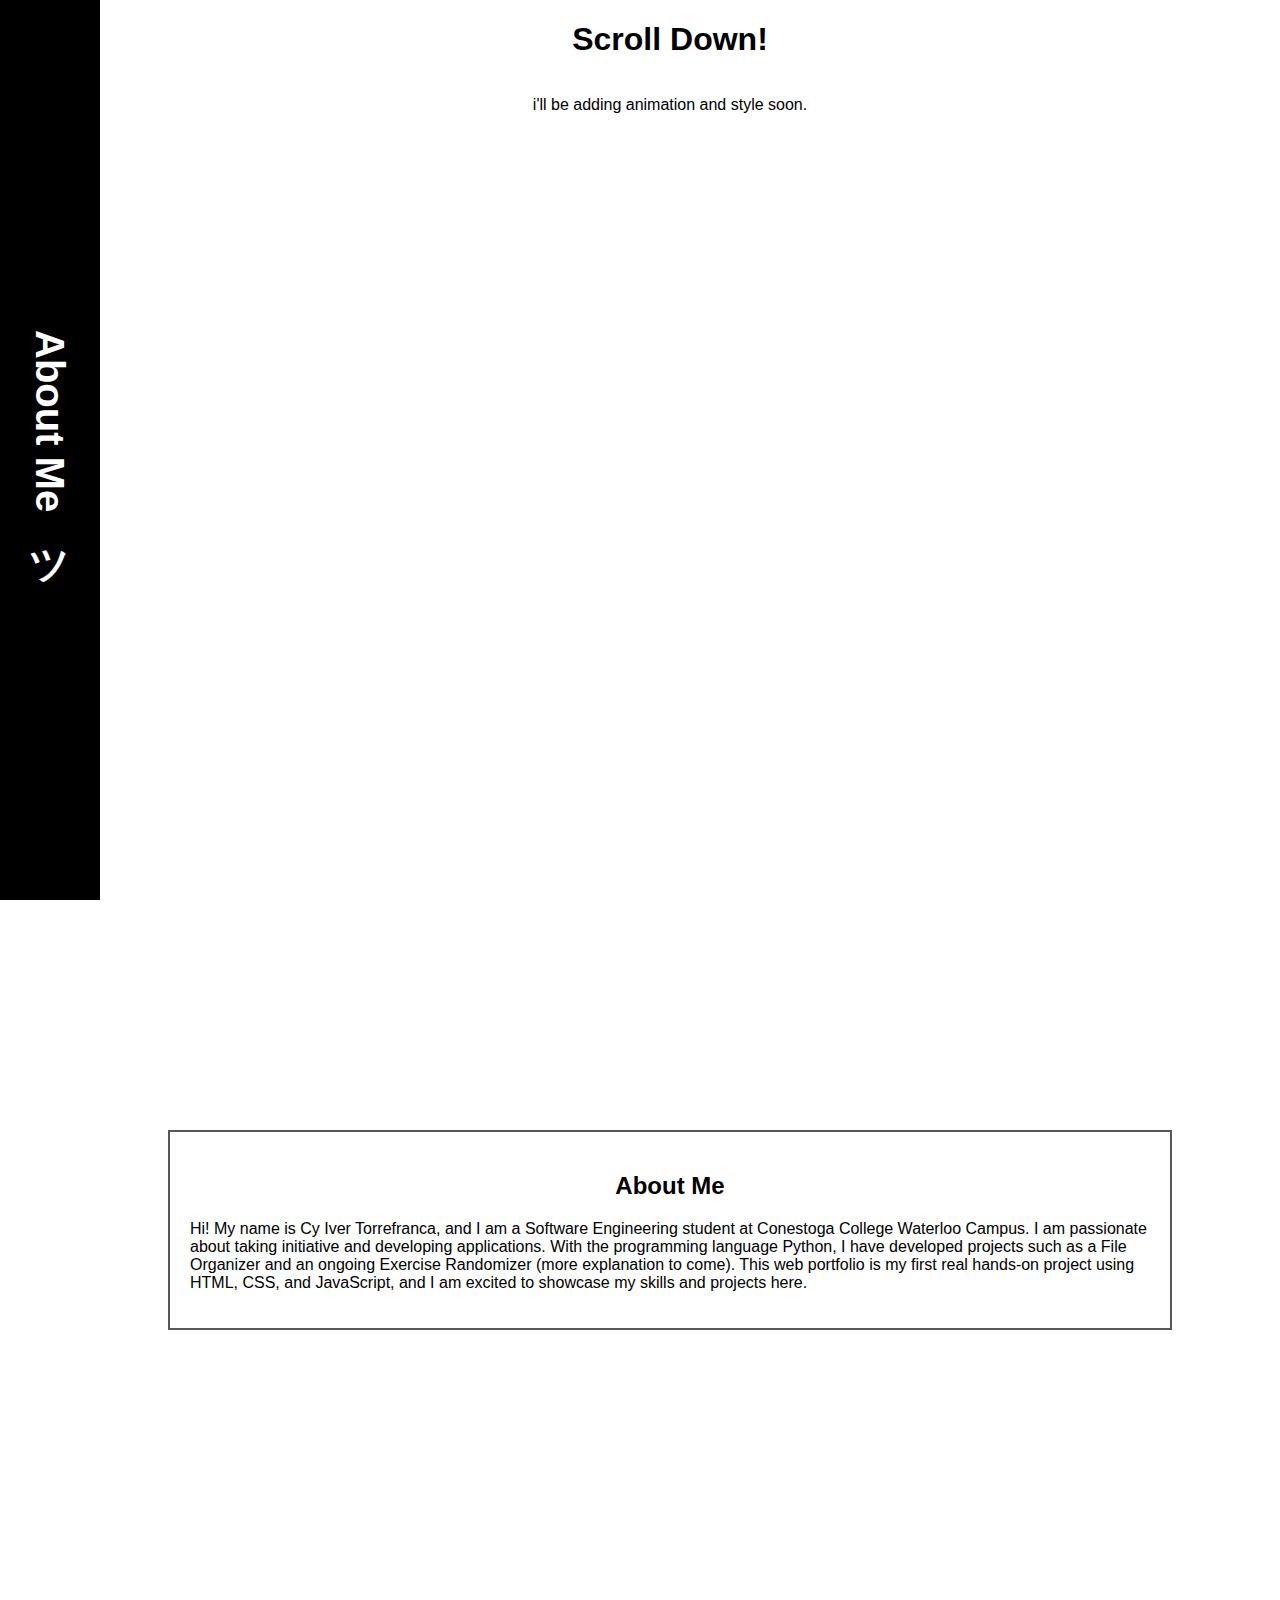
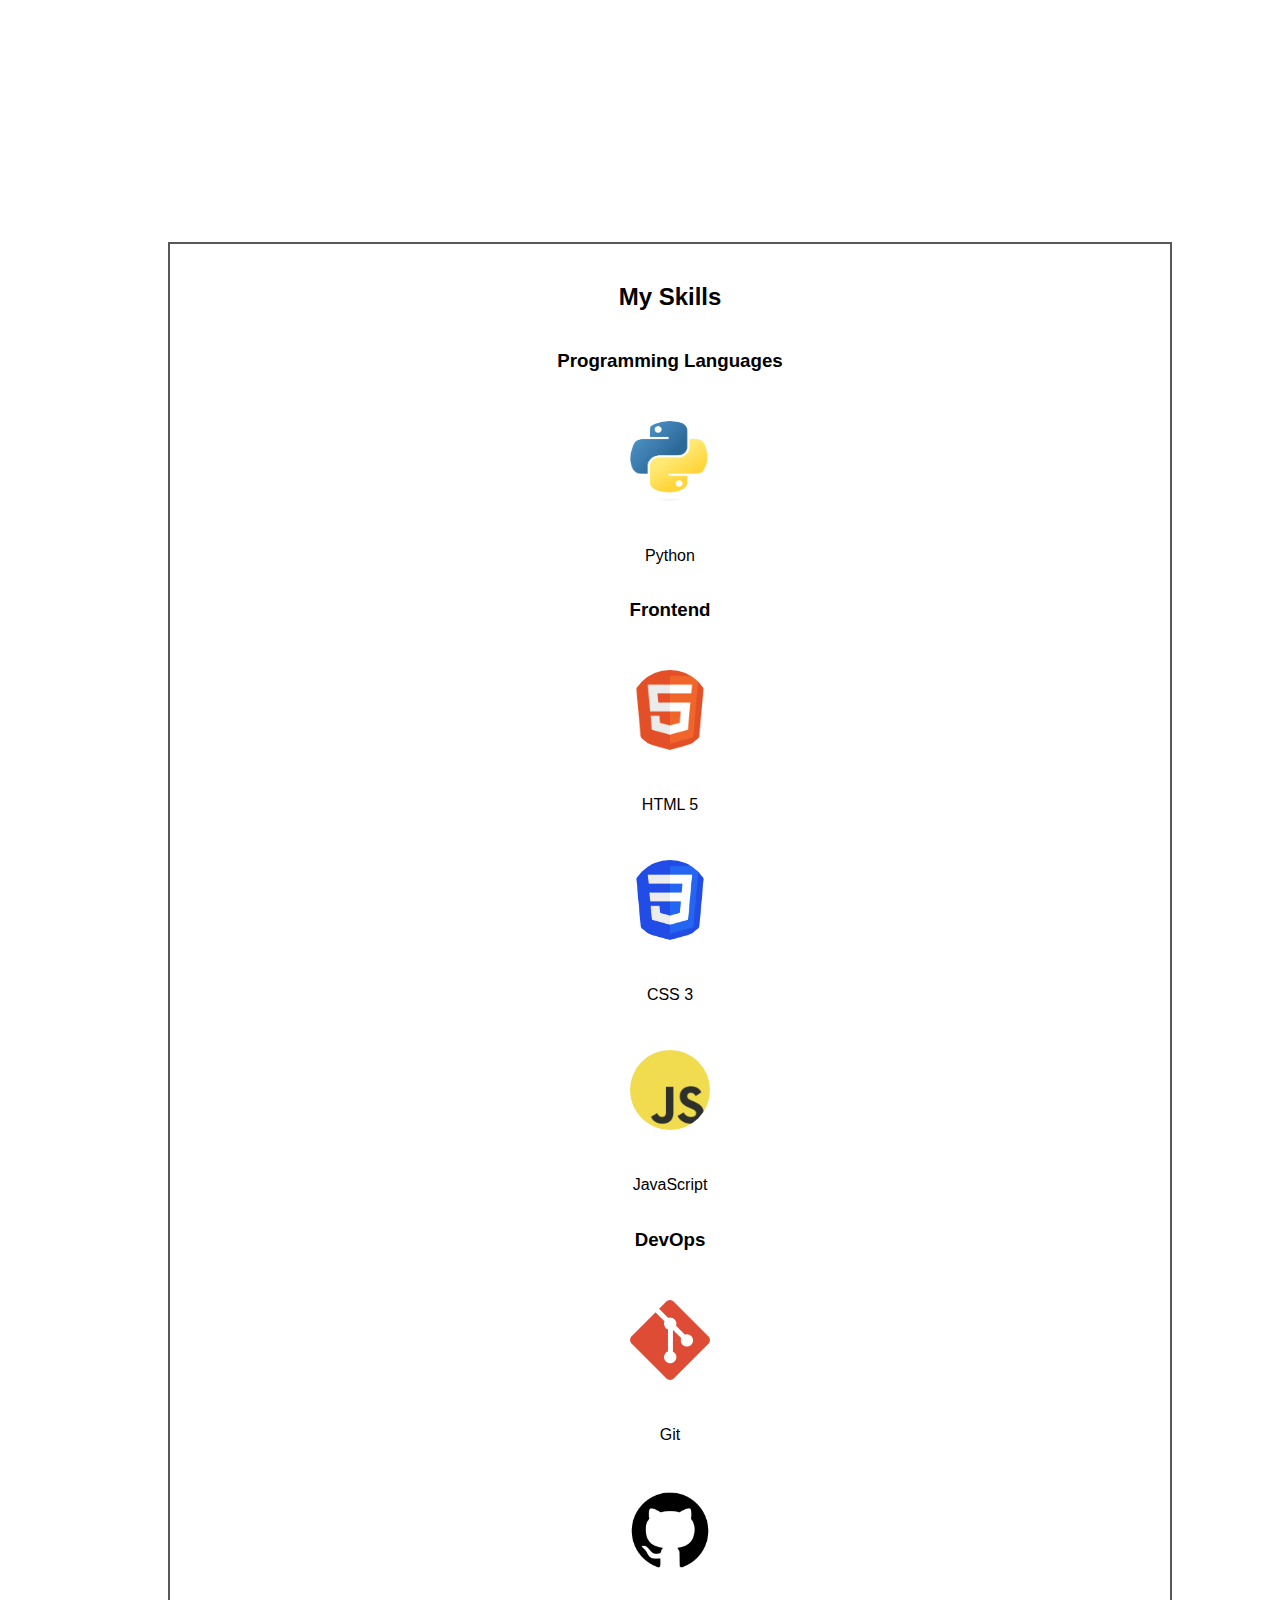
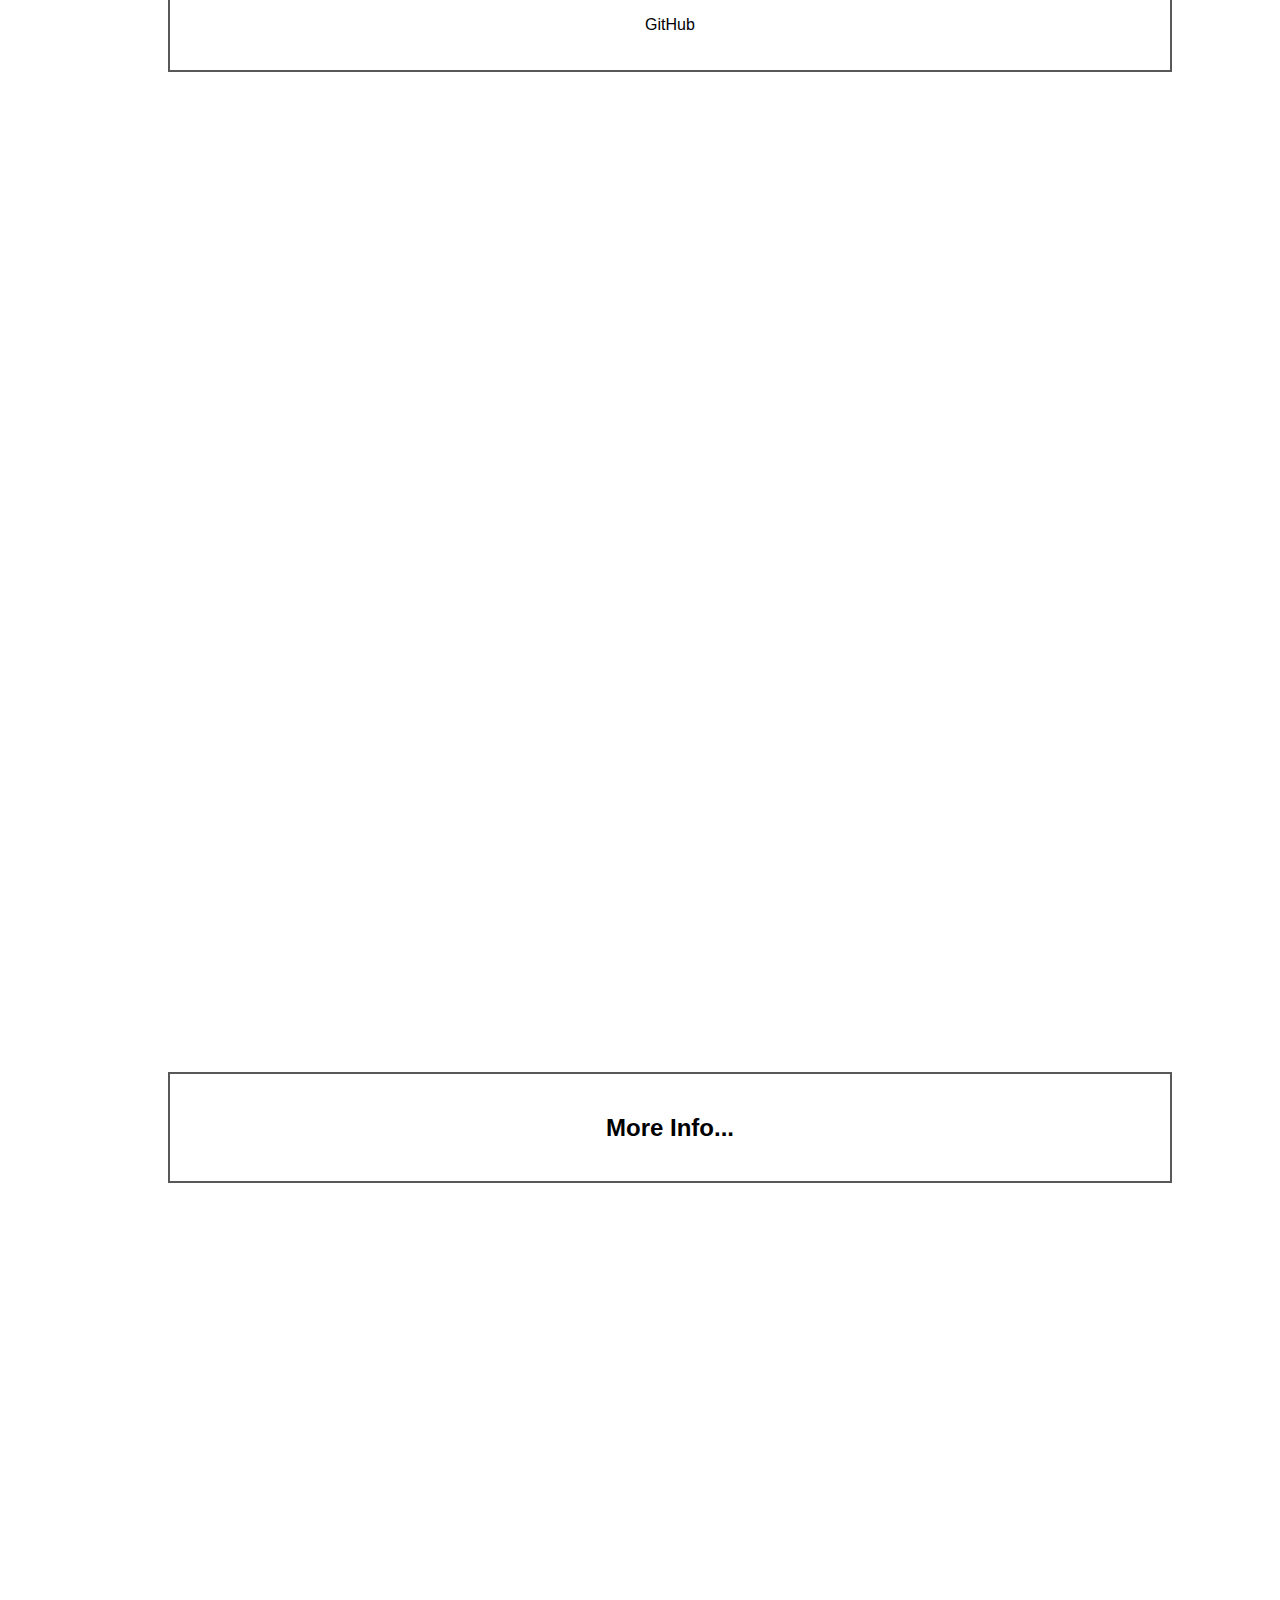
==== about_me.html @ 7520efce "style: Add favicon to the line code for  website (not added yet)" ====
<!DOCTYPE html>
<html lang="en">
<head>
    <meta charset="UTF-8">
    <meta name="viewport" content="width=device-width, initial-scale=1.0">
    <title>About Me ツ゚</title>
    <!-- icon -->
    <link rel="icon" href="location..." type="image/png">
    <!-- css/about_me/...-->
    <link rel="stylesheet" href="css/about_me/about_me.css">
    <link rel="stylesheet" href="css/about_me/nav_bar.css">
    <link rel="stylesheet" href="css/about_me/column.css">
    <link rel="stylesheet" href="css/about_me/about_me_logo.css">
    <link rel="stylesheet" href="css/about_me/navbar_title.css">
</head>
<body>
    <nav id="navbar">
        <h1 id="navbar_title">About Me ツ゚</h1>
        <script src="javascript/about_me/navbar.js"></script>
    </nav>

    <h1>Scroll Down!</h1>
    <p>i'll be adding animation and style soon.</p>

    <div class="row">
        <div class="column">
            <h2>About Me</h2>
            <div id="about_me_Description">
                <p>Hi! My name is Cy Iver Torrefranca, and I am a Software Engineering student at Conestoga College Waterloo Campus. I am passionate about taking initiative and developing applications. With the programming language Python, I have developed projects such as a File Organizer and an ongoing Exercise Randomizer (more explanation to come). This web portfolio is my first real hands-on project using HTML, CSS, and JavaScript, and I am excited to showcase my skills and projects here.</p>
            </div>
        </div>

        <div class="column">
            <h2>Projects</h2>
        </div>
        <div class="column">
            <h2>My Skills</h2> <!-- Need arranging with titles and logos and build ideas for layouts for future animation -->
            <div class="logos-container">
                <h3 class="column-title">Programming Languages</h3>
                <img src="images/about_me_logos/python_logo.png" alt="Python" id="python_logo" class="about_me_logo">
                <p>Python</p>
                <!-- Frontend-->
                <h3 class="column-title">Frontend</h3>
                <img src="images/about_me_logos/html_logo.png" alt="HTML" id="html_logo" class="about_me_logo">
                <p>HTML 5</p>
                <img src="images/about_me_logos/css_logo.png" alt="CSS" id="css_logo" class="about_me_logo">
                <p>CSS 3</p>
                <img src="images/about_me_logos/javascript_logo.png" alt="JavaScript" id="javascript_logo" class="about_me_logo">
                <p>JavaScript</p>
                <!-- DevOps -->
                <h3 class="column-title">DevOps</h3>
                <img src="images/about_me_logos/git_logo.png" alt="Git" id="git_logo" class="about_me_logo">
                <p>Git</p>
                <img src="images/about_me_logos/github_logo.png" alt="GitHub" id="github_logo" class="about_me_logo">
                <p>GitHub</p>

            </div>
        </div>
        
        <div class="column">
            <h2>More Info...</h2>

        </div>
      </div>

</html>
</body>
---- css/about_me/about_me.css ----
html, body {
    height: 100%;
    margin: 0;
}

body { /* This is the body selector */
    font-family: 'Open Sans', sans-serif;
    display: flex;
    flex-direction: column;
    align-items: center;
    padding-left: 60px; /* Adjust padding as needed */
}

.about_me_main {
    display: flex;
    flex-direction: column;
    align-items: center;
    justify-content: center;
    height: 100vh;
}

/* Adjustments for mobile */
@media (max-width: 600px) {
    body {
        padding-left: 0; /* Reset padding for mobile */
        padding-top: 100px;
    }
}
---- css/about_me/nav_bar.css ----
#navbar {
    background-color: rgb(0, 0, 0); /* Solid background color */
    width: 100px; /* Adjust the width as needed */
    height: 100%; /* Make the navbar full height */
    position: fixed;
    top: 0;
    left: 0; /* Positioned to the left */
    animation: slide-in 1s forwards;
    z-index: 1000; /* Ensures the navbar stays on top */
    display: flex; /* Use flexbox to arrange items vertically */
    flex-direction: column; /* Arrange items in a column */
    justify-content: center; /* Align items to the center vertically */
    align-items: center; /* Center items horizontally */
}

@keyframes slide-in {
    from {
        transform: translateX(-100%);
    }
    to {
        transform: translateX(0);
    }
}

/* Navbar theme transition */
#navbar {
    /* Define the transition on the #navbar itself to ensure it applies in both themes */
    transition: background-color 1s ease, color 0.5s ease;
}

body.dark-theme #navbar {
    background-color: #171a1e; /* Slightly lighter shade for the dark theme */
}

body.light-theme #navbar {
    background-color: #fff; /* Light theme background color for the navbar */
    /* No need to repeat the transition property here since it's already defined on #navbar */
}

    /* You might also want to adjust the keyframes animation for mobile */
    @keyframes slide-in {
        from {
            transform: translateY(-100%);
        }
        to {
            transform: translateY(0);
        }
    }

/* Adjustments for mobile */
@media (max-width: 600px) {
    #navbar {
        display: flex; /* Use flexbox layout */
        flex-direction: row; /* Ensure items are laid out in a row */
        justify-content: center; /* Center items horizontally */
        align-items: center; /* Center items vertically */
        position: fixed;
        top: 0;
        left: 0;
        width: 100%;
        height: auto;
        transform: none;
    }

    #navbar_title {
        font-size: 2em;
        padding: 10px 0;
        display: block; /* Ensure it's displayed as a block for center alignment */
        transform: none;
        text-align: center;
        writing-mode: horizontal-tb !important; /* Explicitly set writing mode to horizontal */
    }

    .navbar-item {
        padding: 15px;
        font-size: 1.2em;
        display: block;
    }
}
---- css/about_me/column.css ----
.column {
    width: 100%; /* Full width of the container */
    max-width: 960px; /* Maximum width the column can stretch to */
    display: block; /* Ensures the content within each column is displayed in block layout */
    border: 2px solid #585858;
    margin: 1000px auto; /* Increased top margin for larger gaps and auto margins on the sides to center the column */
    padding: 20px; /* Padding inside the columns */
}

.row {
    display: block; /* Stacks the child .column elements vertically */
}

.row:after {
    content: "";
    display: table;
    clear: both;
}

h2 {
    text-align: center;
}

@media (max-width: 600px) {
    .column {
        max-width: 300px;
    }
}
---- css/about_me/about_me_logo.css ----
.logos-container {
    display: flex; /* Aligns children (logos) side by side */
    flex-wrap: wrap; /* Allows logos to wrap to the next line if there's not enough space */
    justify-content: center; /* Centers the logos within the container */
    flex-direction: column; /* Stacks children vertically */
    align-items: center; /* Centers the logos horizontally within the container */
}

/* Your existing CSS for .about_me_logo */
.about_me_logo {
    width: 80px;
    height: 80px;
    border-radius: 50%;
    margin: 30px; /* Adjusts spacing around each logo */
}

.about_me_logo:hover {
    transform: scale(1.2); /* Increases the size of the logo on hover */
    transition: transform 0.3s ease-in-out; /* Adds a smooth transition effect */
}
---- css/about_me/navbar_title.css ----
#navbar_title {
    font-size: 2.5em;
    font-weight: bold;
    color: #ffffff;
    margin: 0;
    padding: 20px 0; /* Adjust padding as needed */
    text-align: center;
    writing-mode: vertical-rl;
    align-self: center; /* Centers the title in the flex container */
    cursor: pointer;
    transition: color 0.3s ease;
    position: relative; /* Required for pseudo-element positioning */
}

body {
    background-color: #fff; /* Default to light theme background color */
    color: #000; /* Default to light theme text color */
    transition: background-color 1s ease, color 0.5s ease;
}

/* Define your dark-theme and light-theme classes (or however you're toggling themes) */
body.dark-theme {
    background-color: #24292e; /* GitHub dark theme background color */
    color: #fff; /* White text color */
}

body.light-theme {
    background-color: #fff; /* Light theme background color */
    color: #000; /* Black text color */
}

body.dark-theme .about_me_logo {
    filter: none; /* Remove any filters applied to the logo */
}
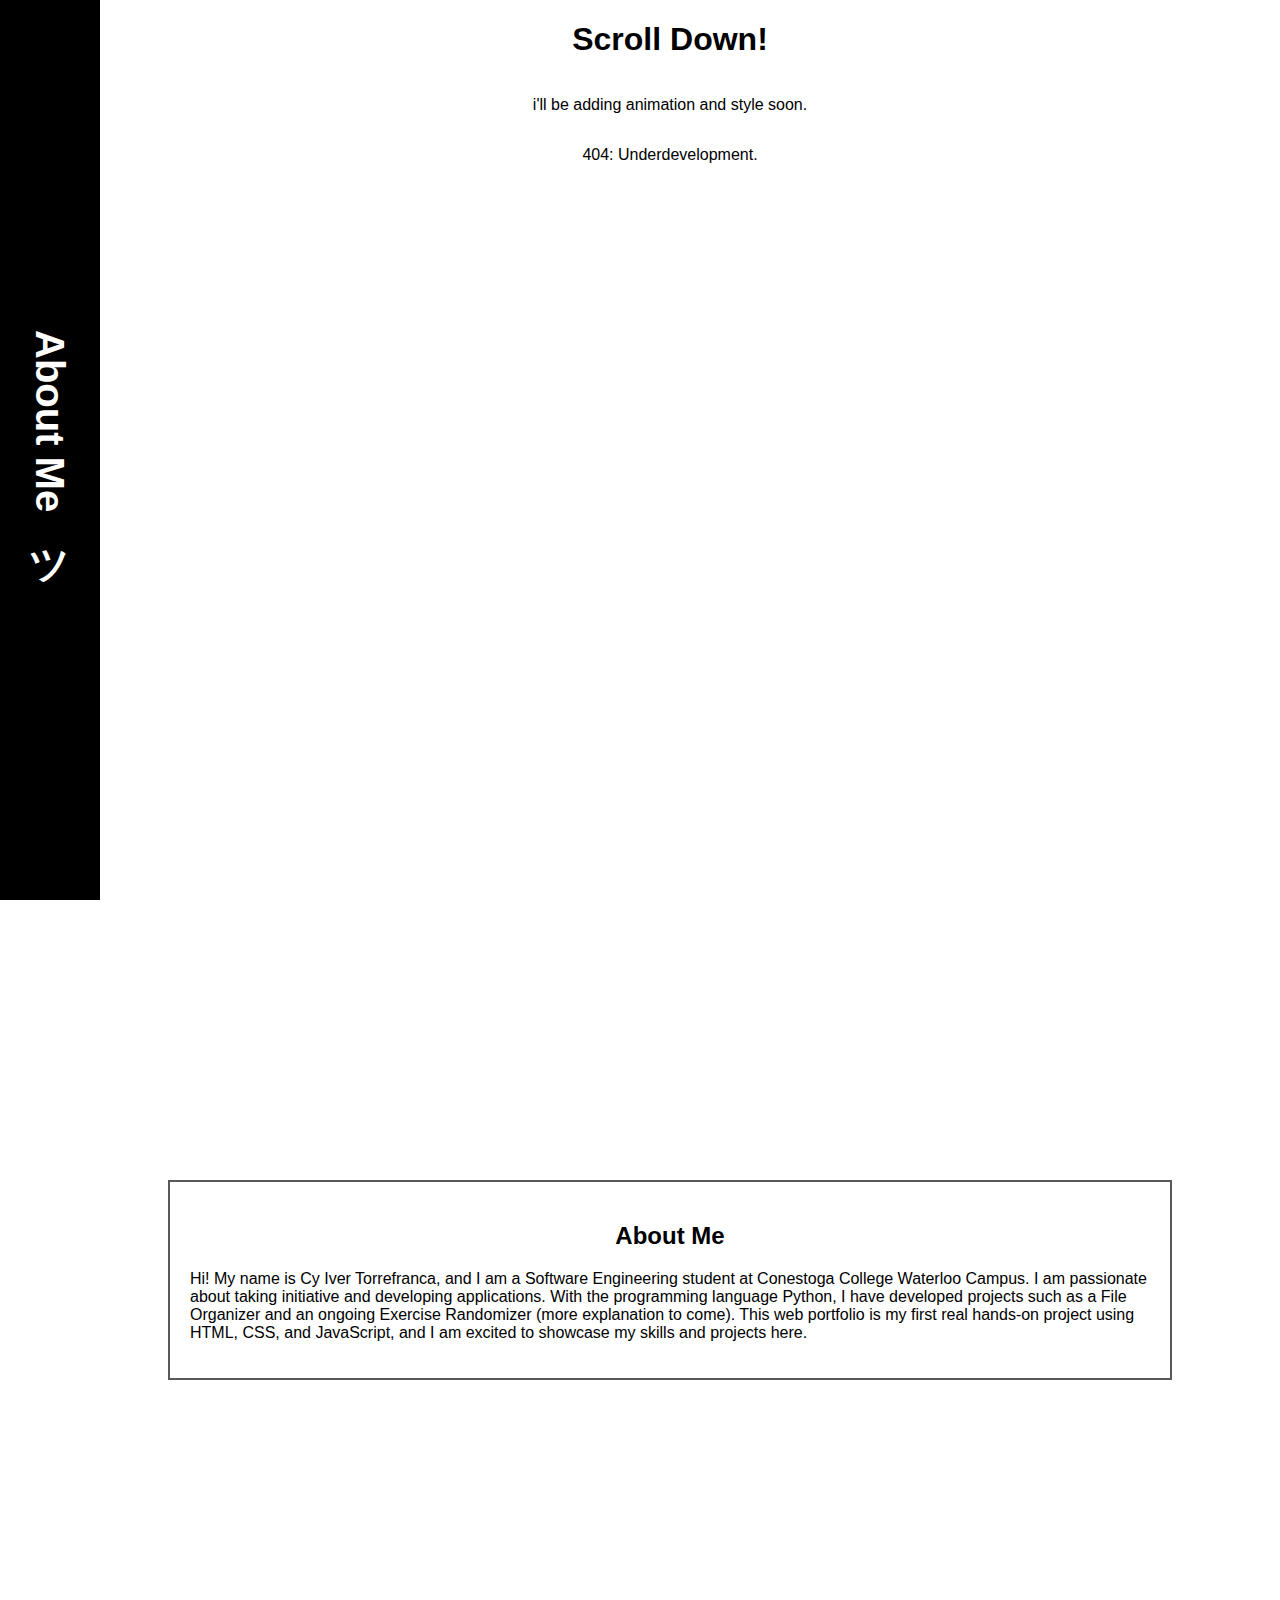
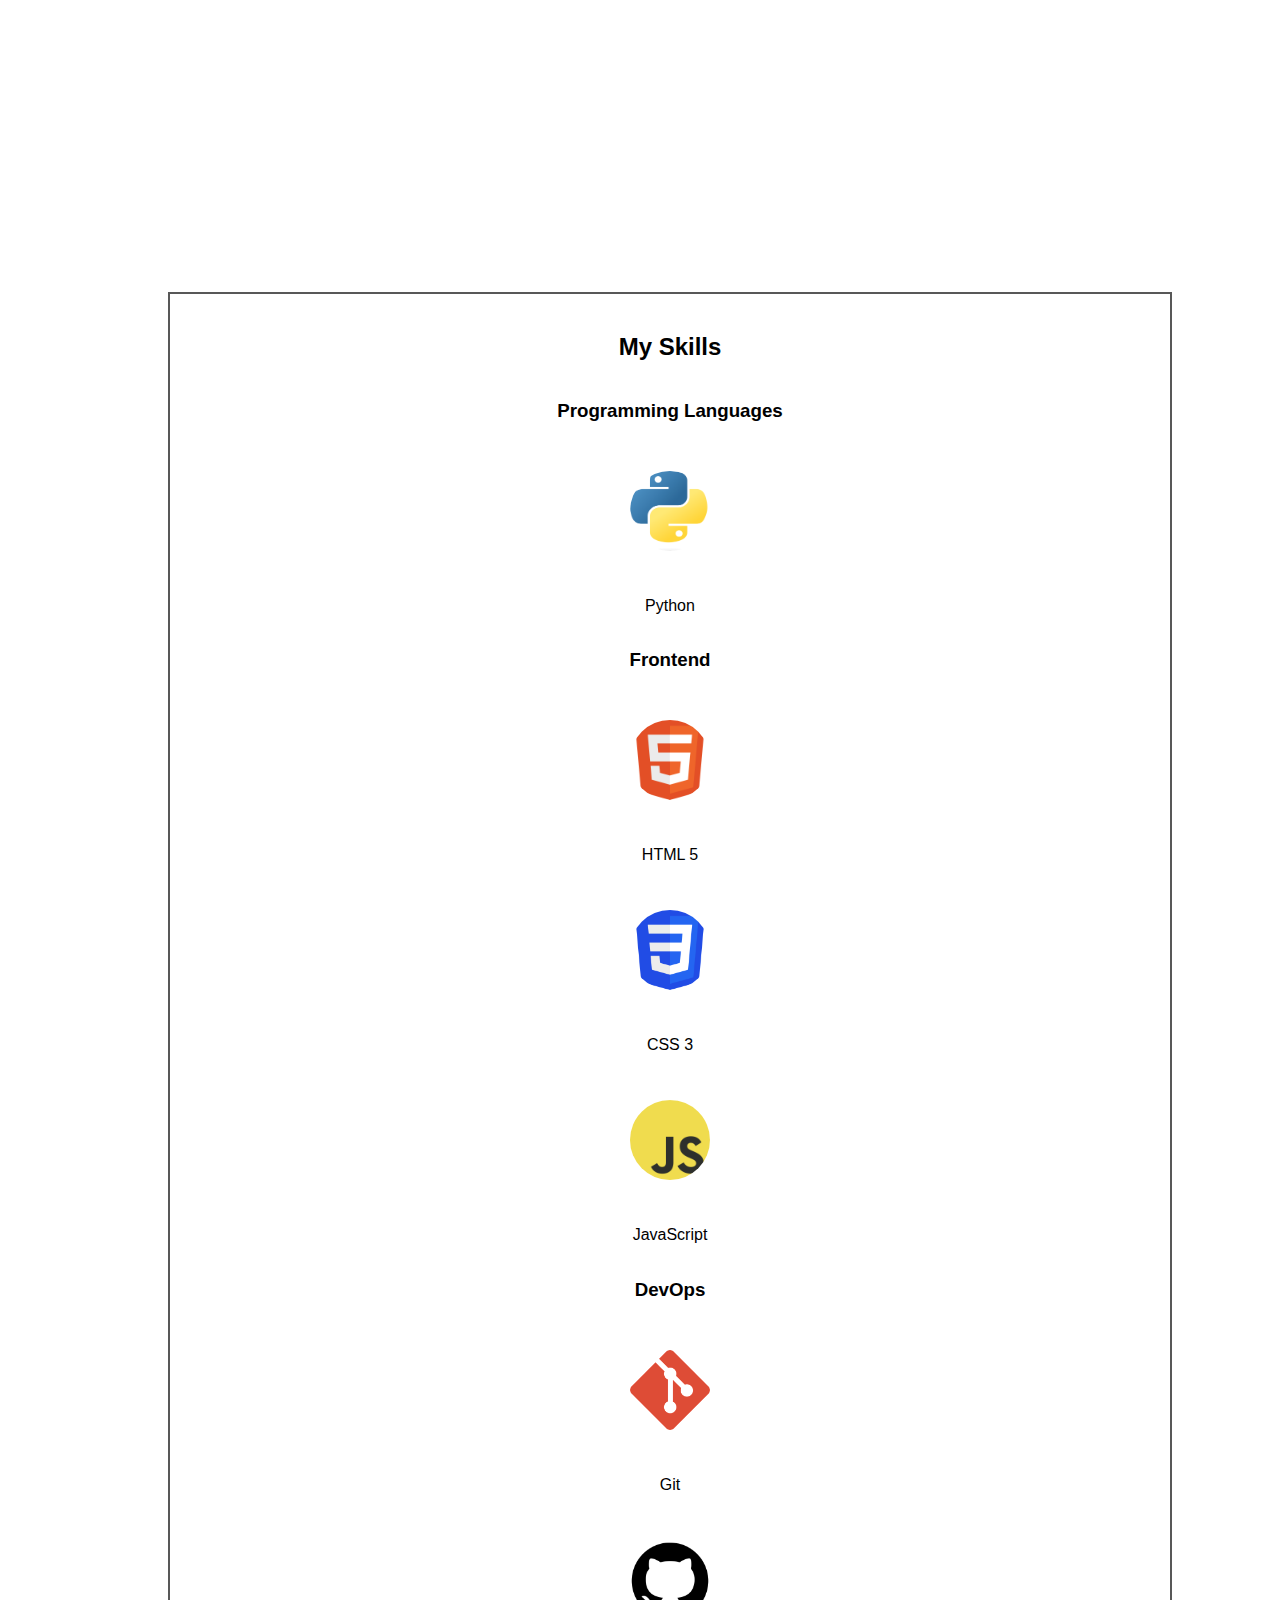
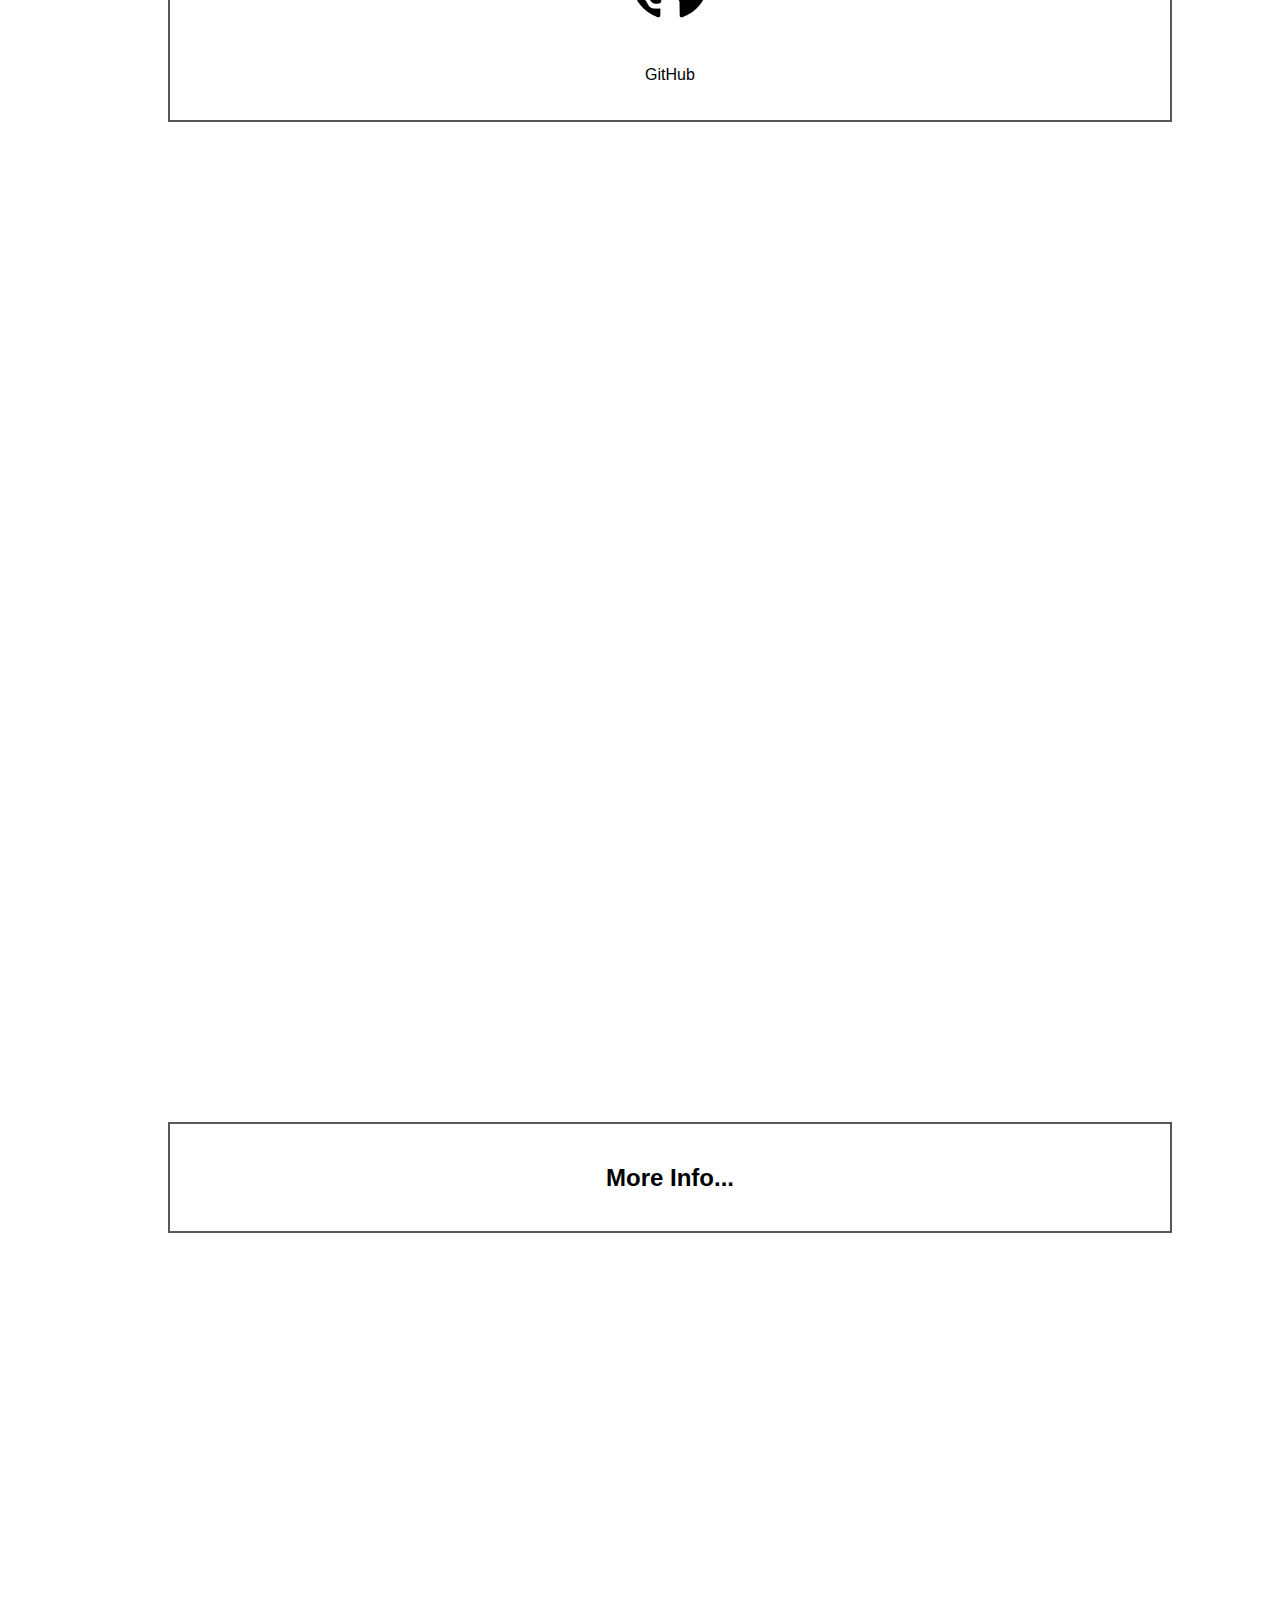
==== commit 839f9bd9: "style: Add 404 message to about_me.html" ====
--- a/about_me.html
+++ b/about_me.html
@@ -21,6 +21,7 @@
 
     <h1>Scroll Down!</h1>
     <p>i'll be adding animation and style soon.</p>
+    <p>404: Underdevelopment.</p>
 
     <div class="row">
         <div class="column">
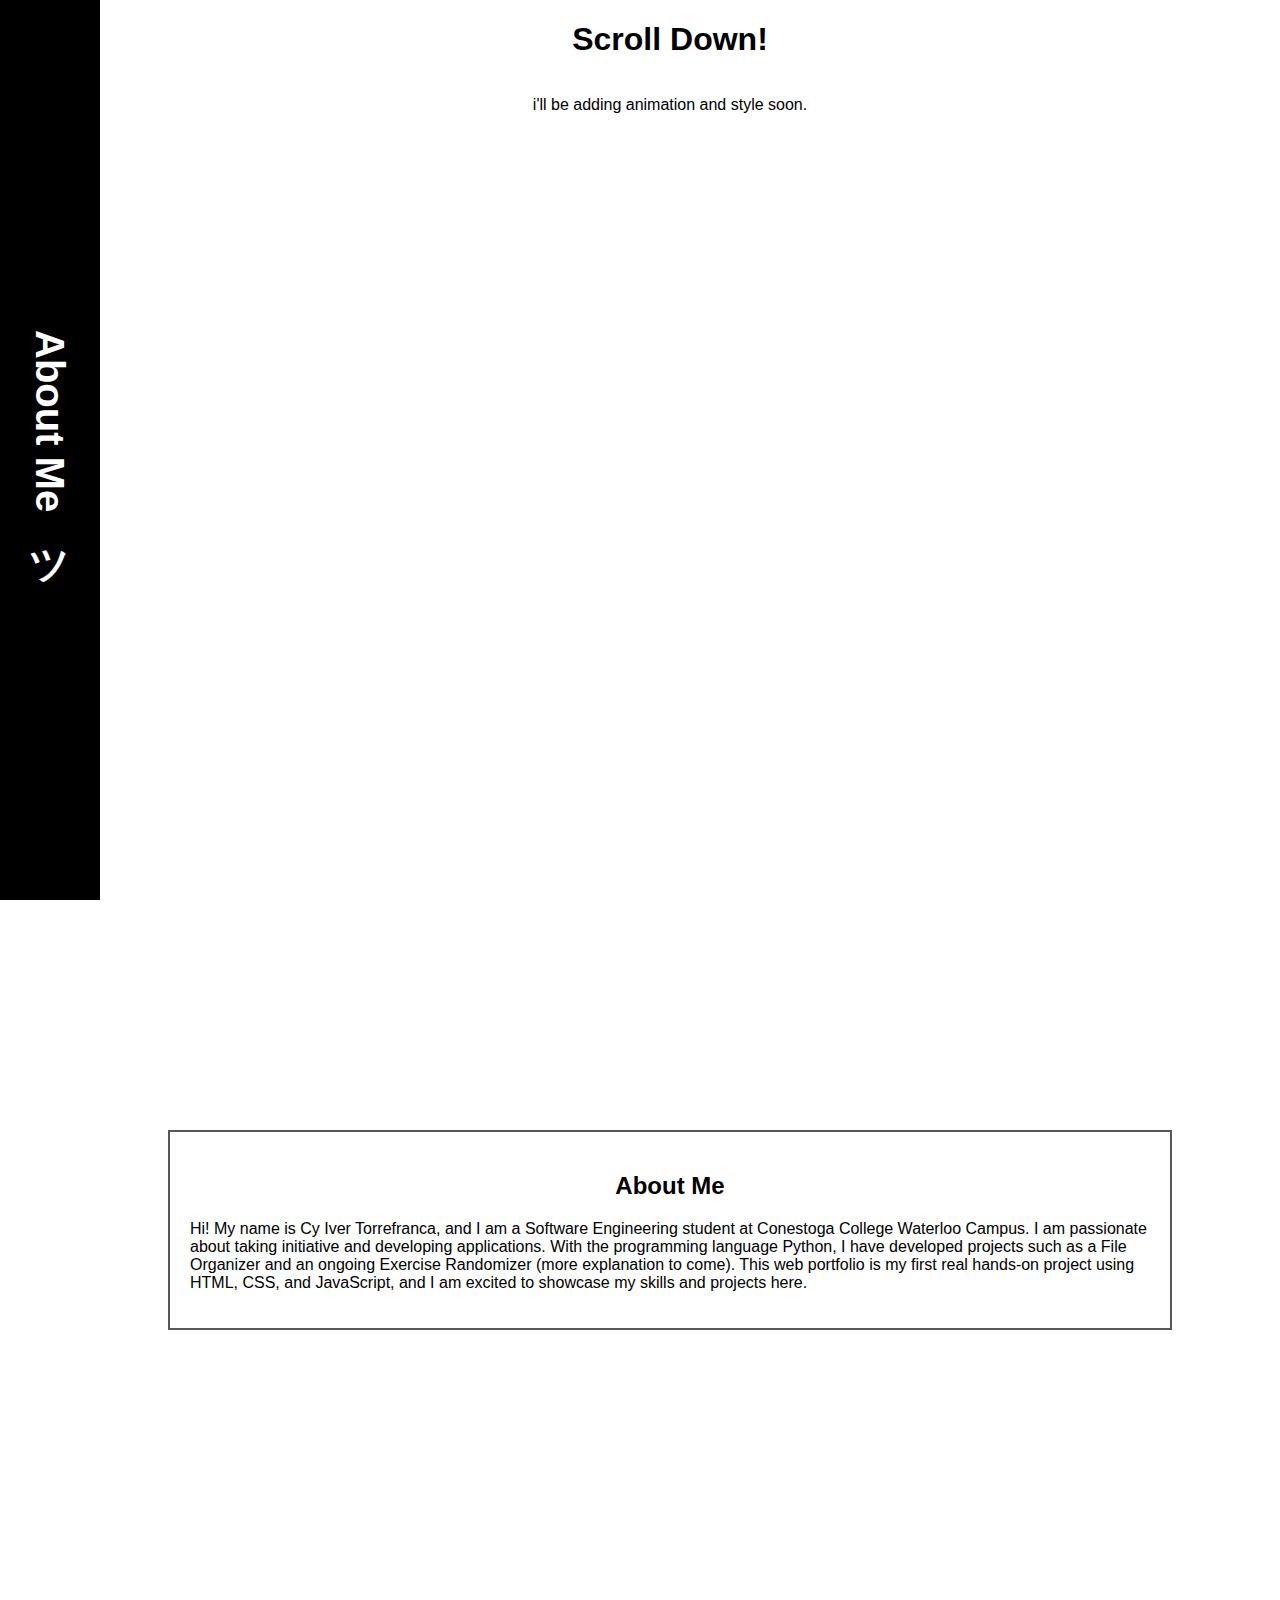
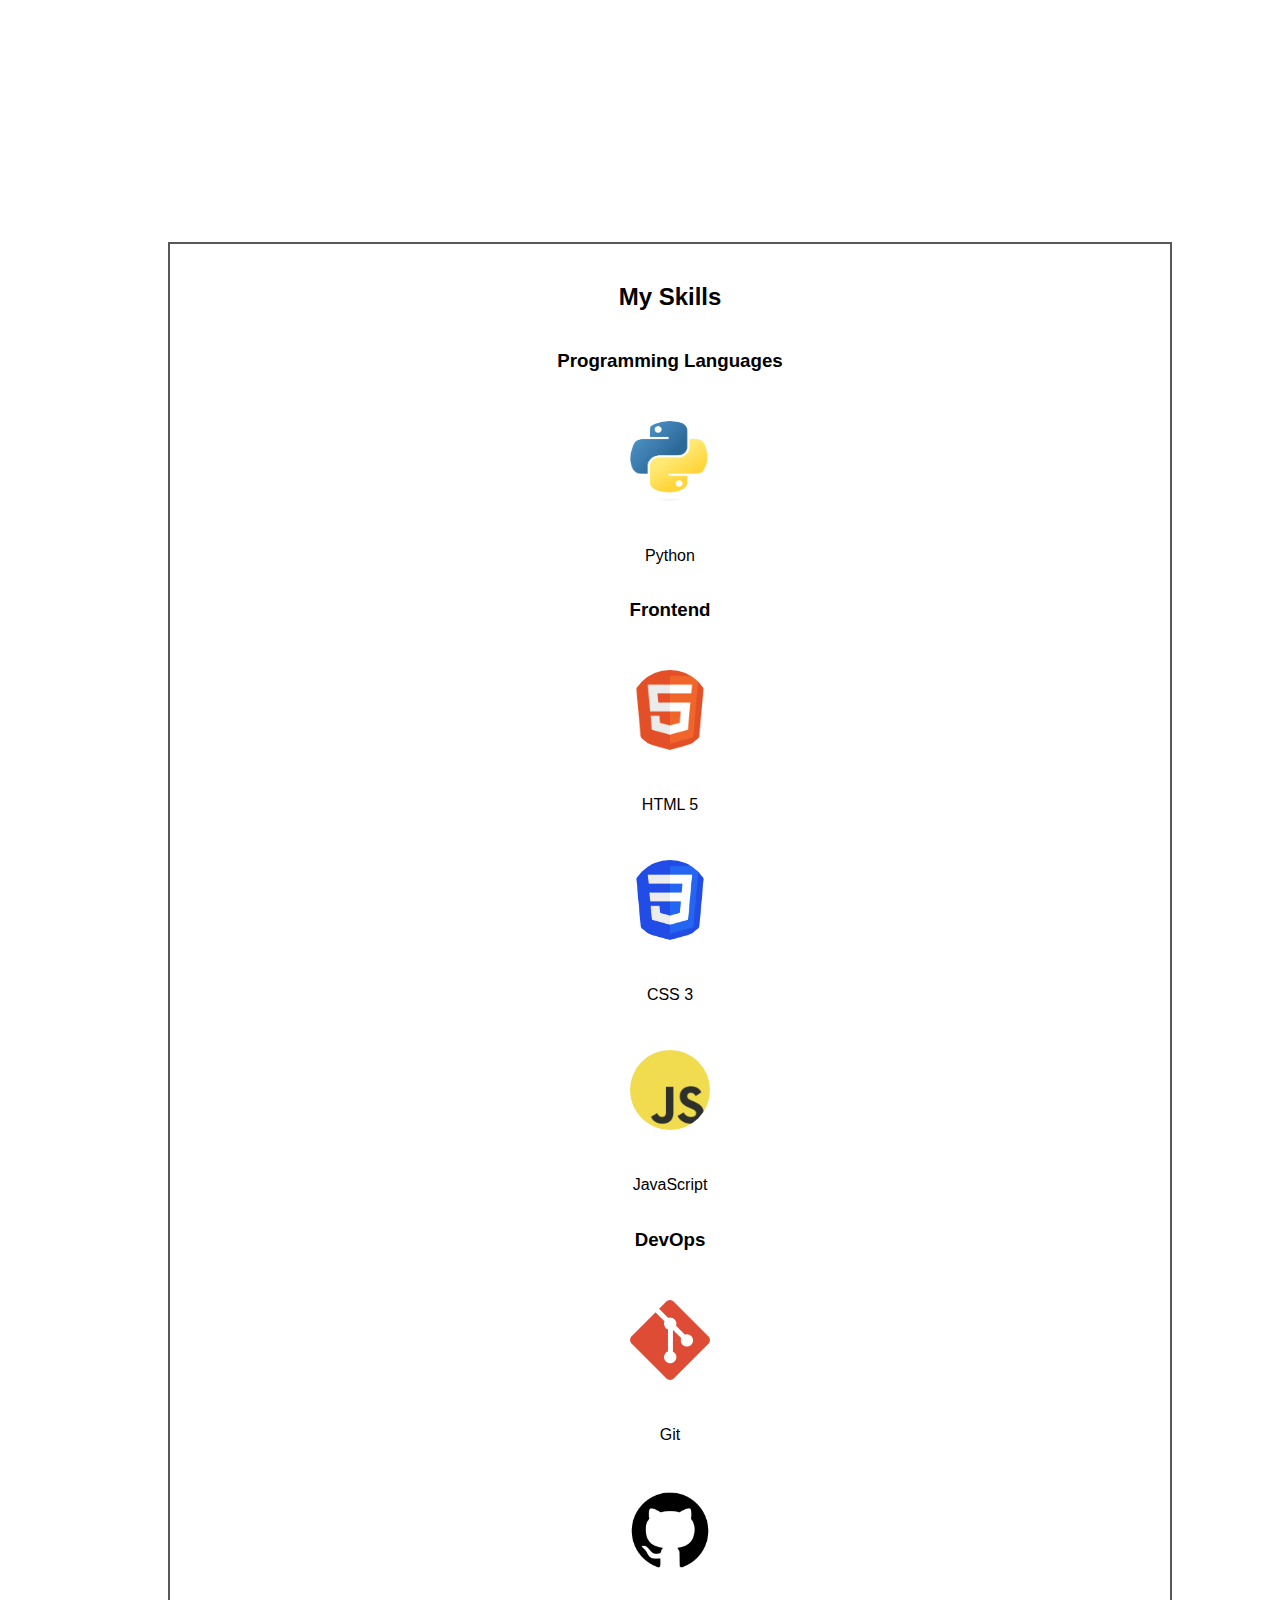
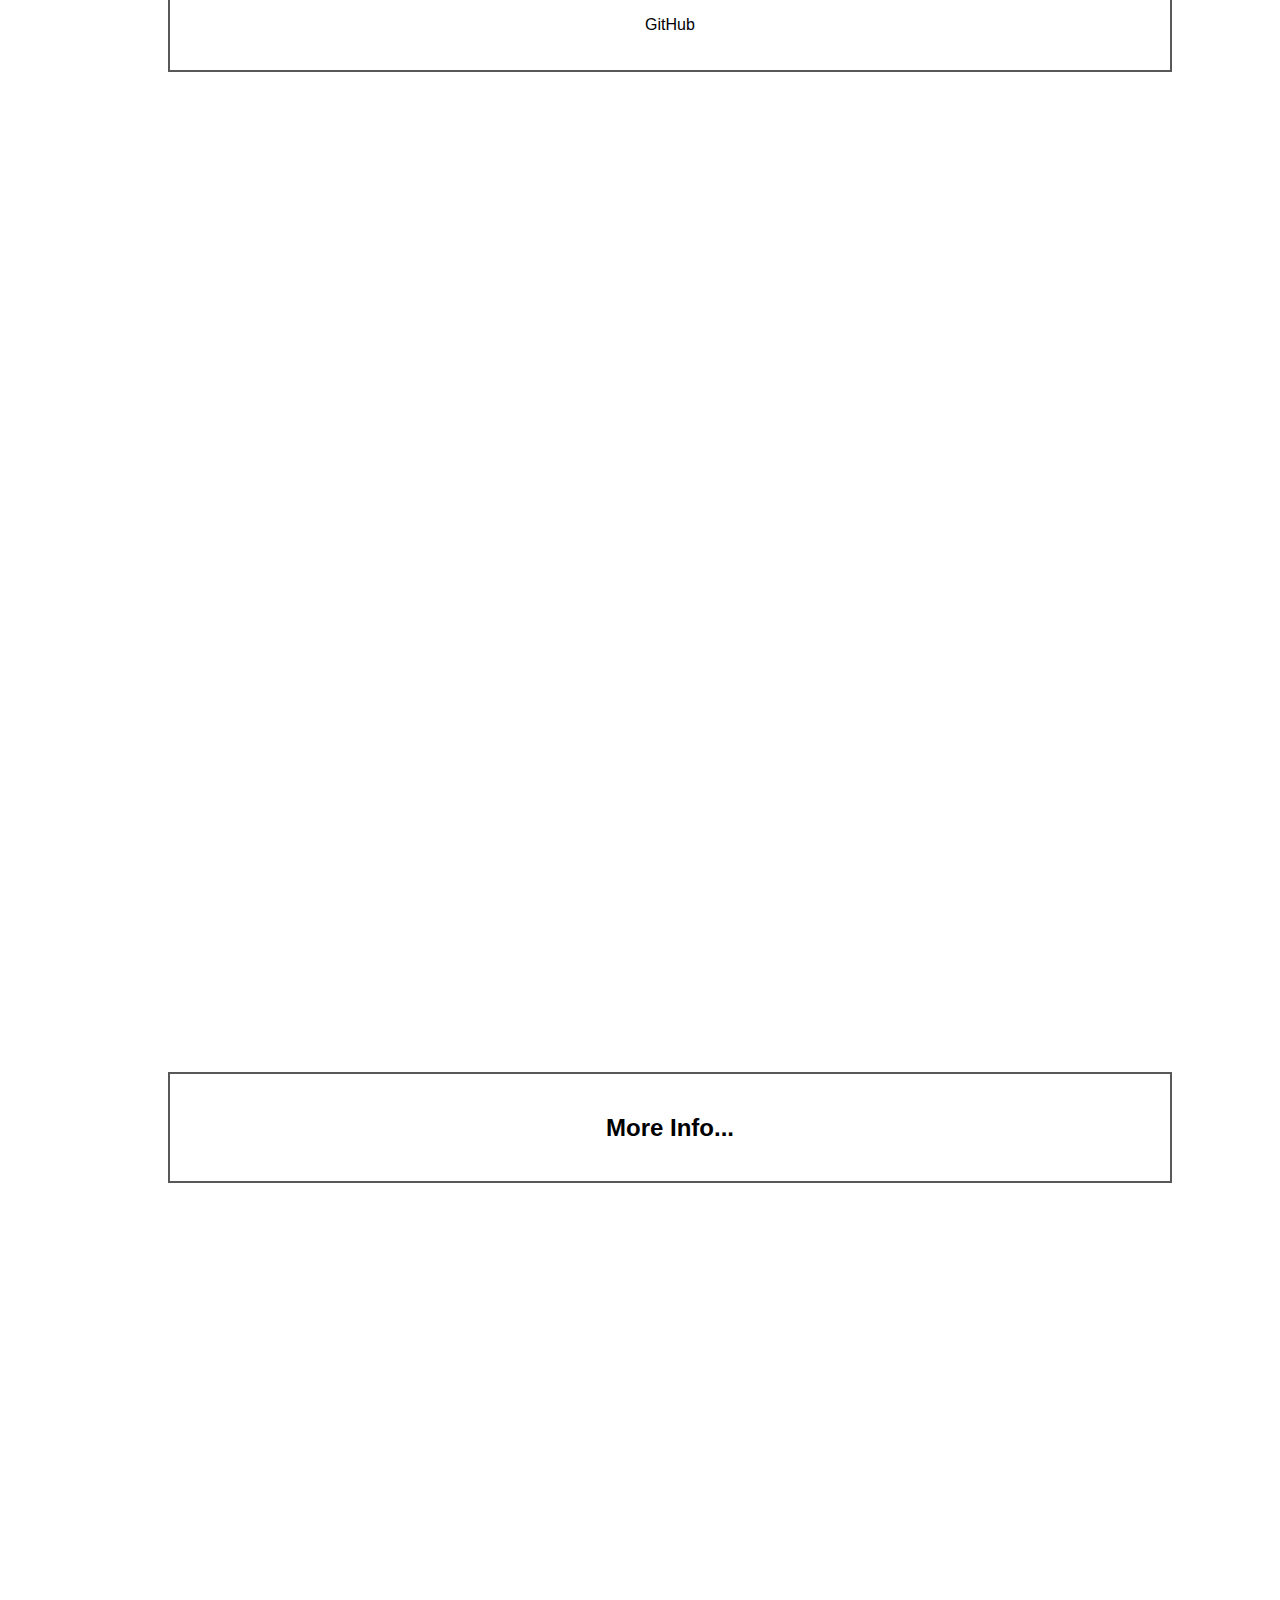
==== commit 0db7bcf2: "style: Remove 404 message from about_me.html" ====
--- a/about_me.html
+++ b/about_me.html
@@ -21,7 +21,6 @@
 
     <h1>Scroll Down!</h1>
     <p>i'll be adding animation and style soon.</p>
-    <p>404: Underdevelopment.</p>
 
     <div class="row">
         <div class="column">
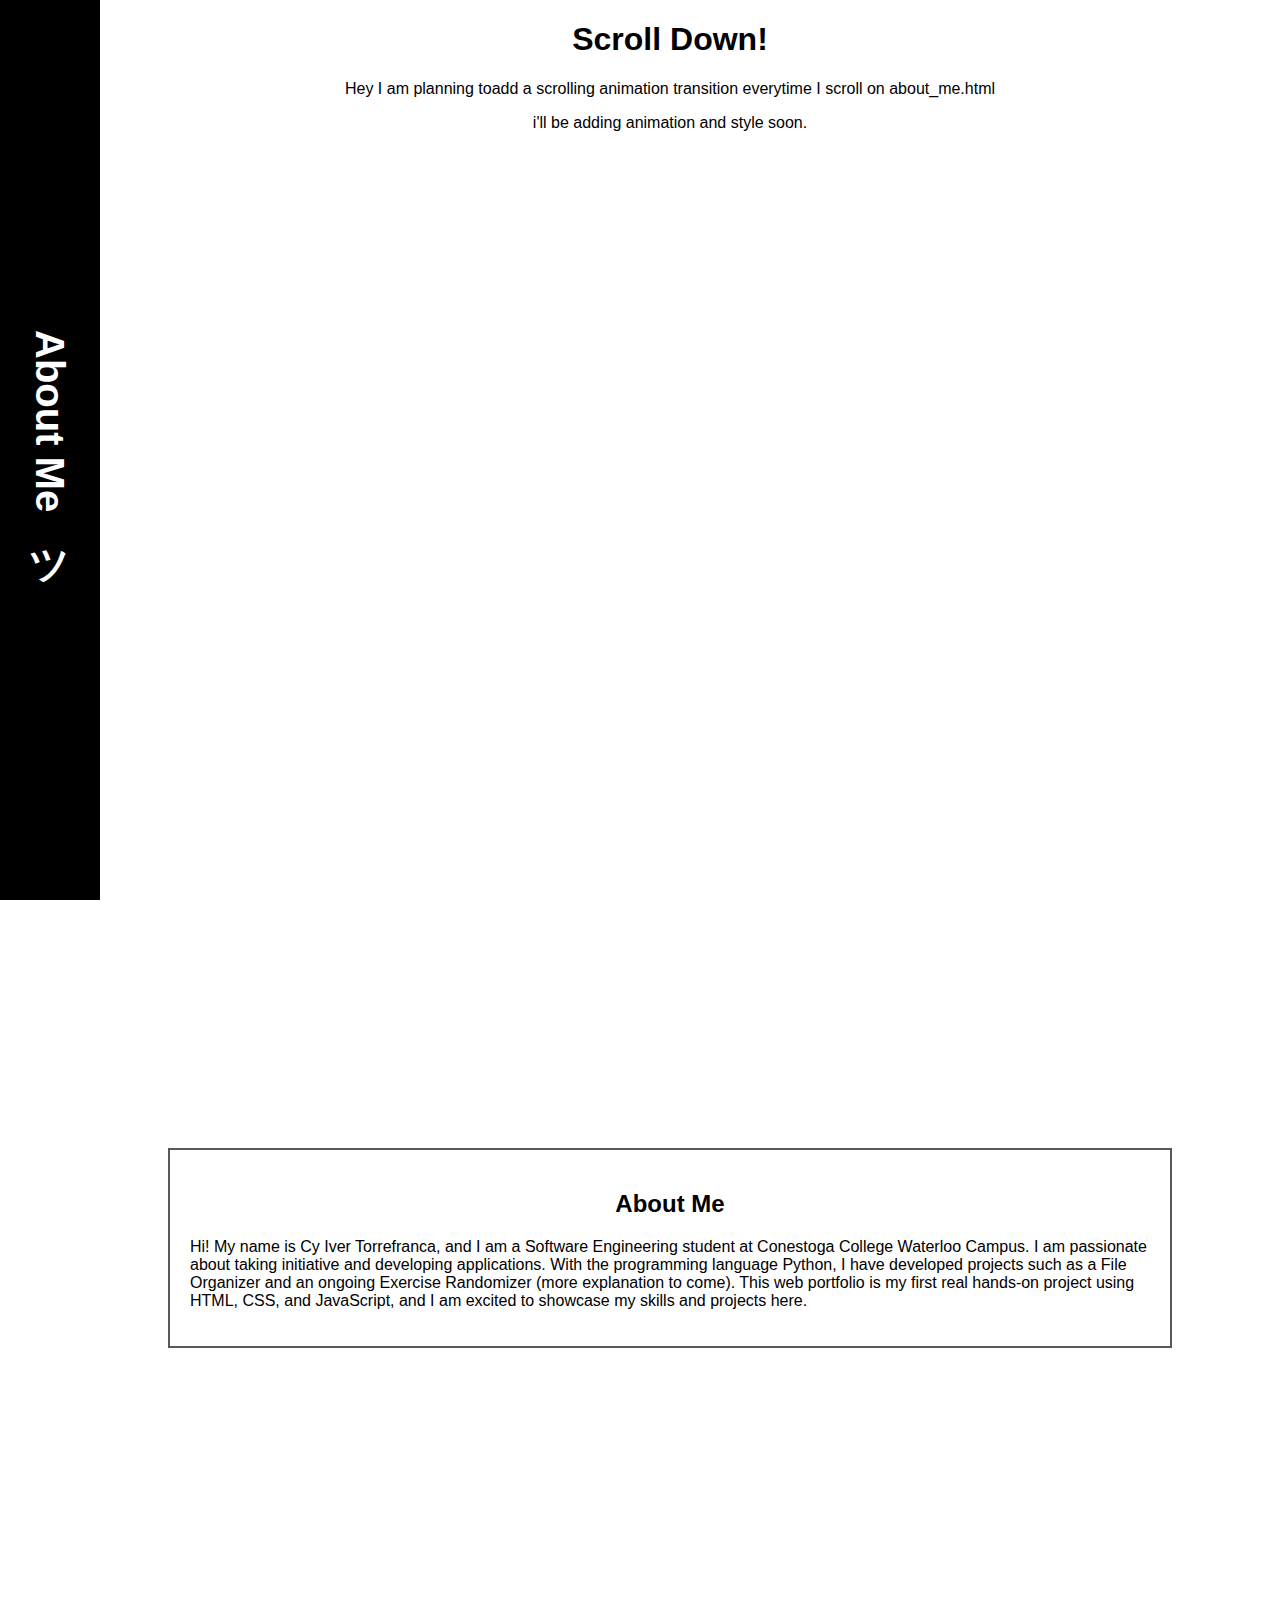
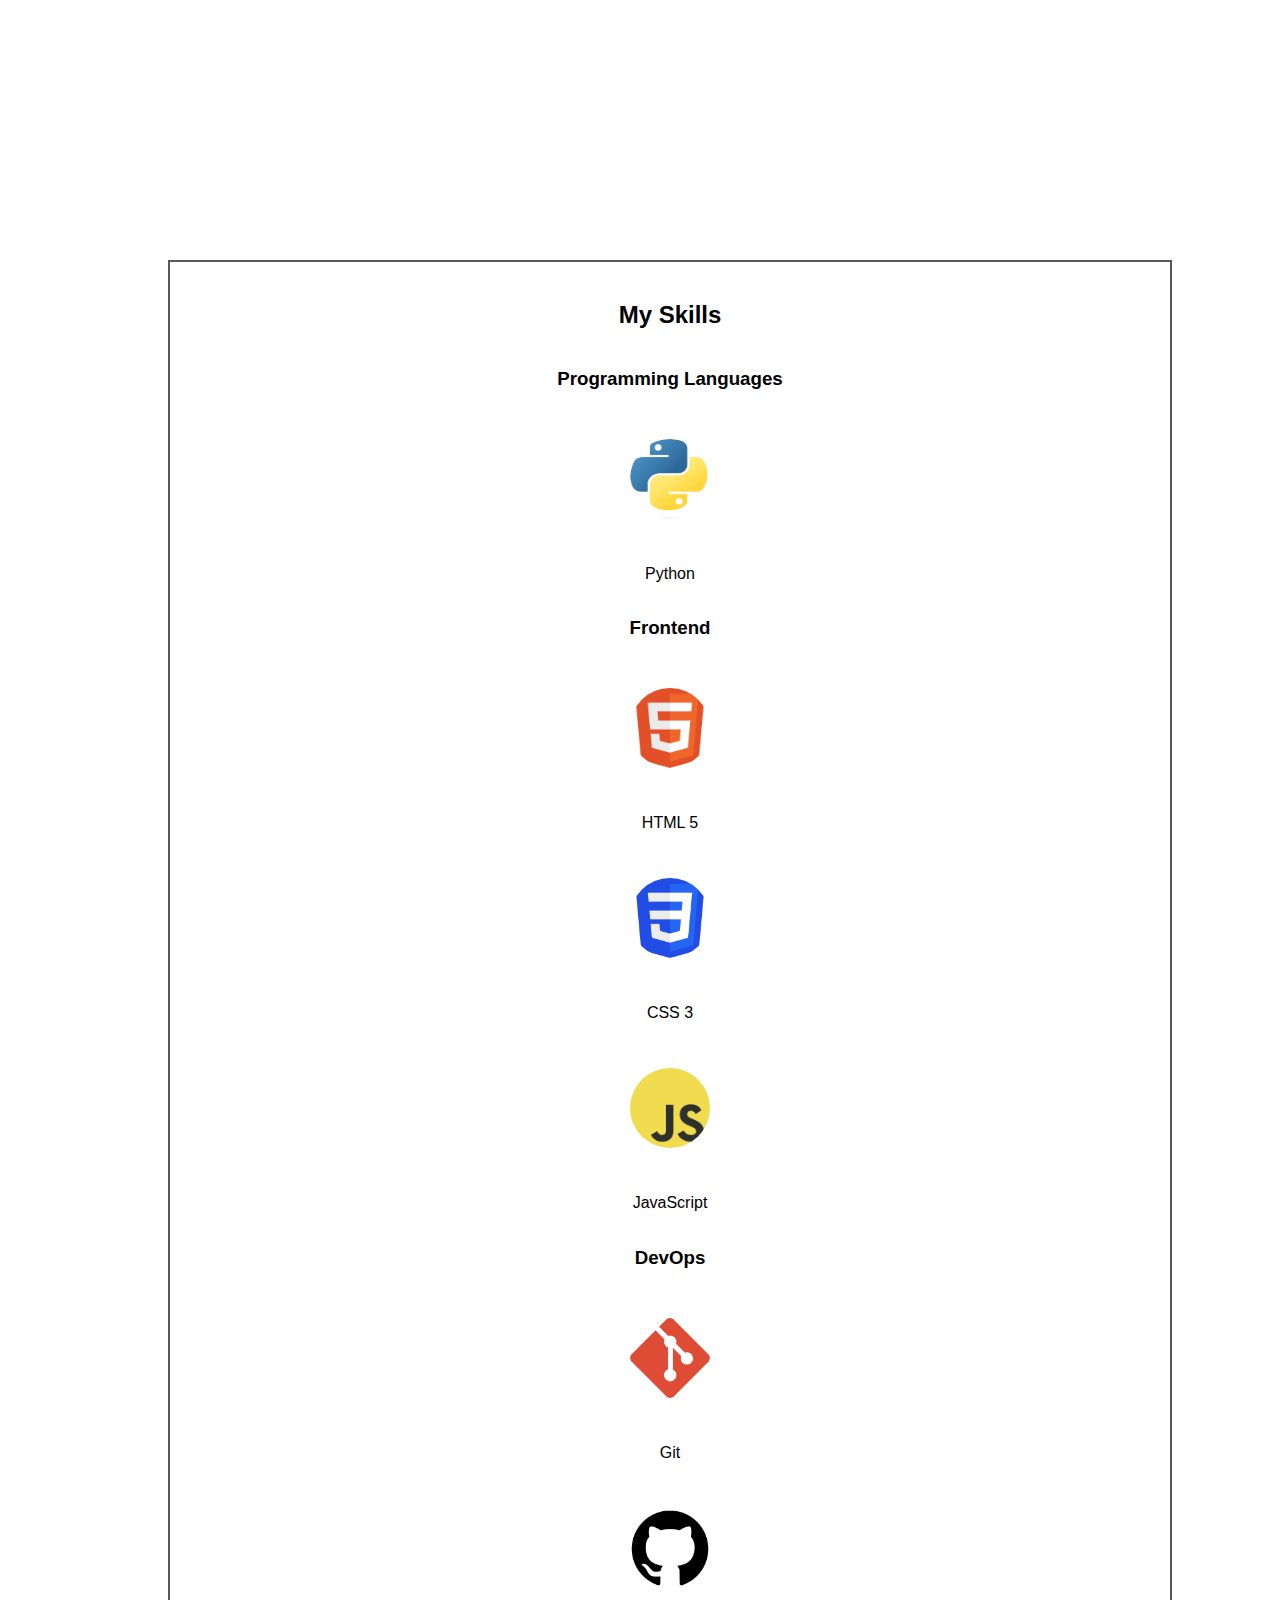
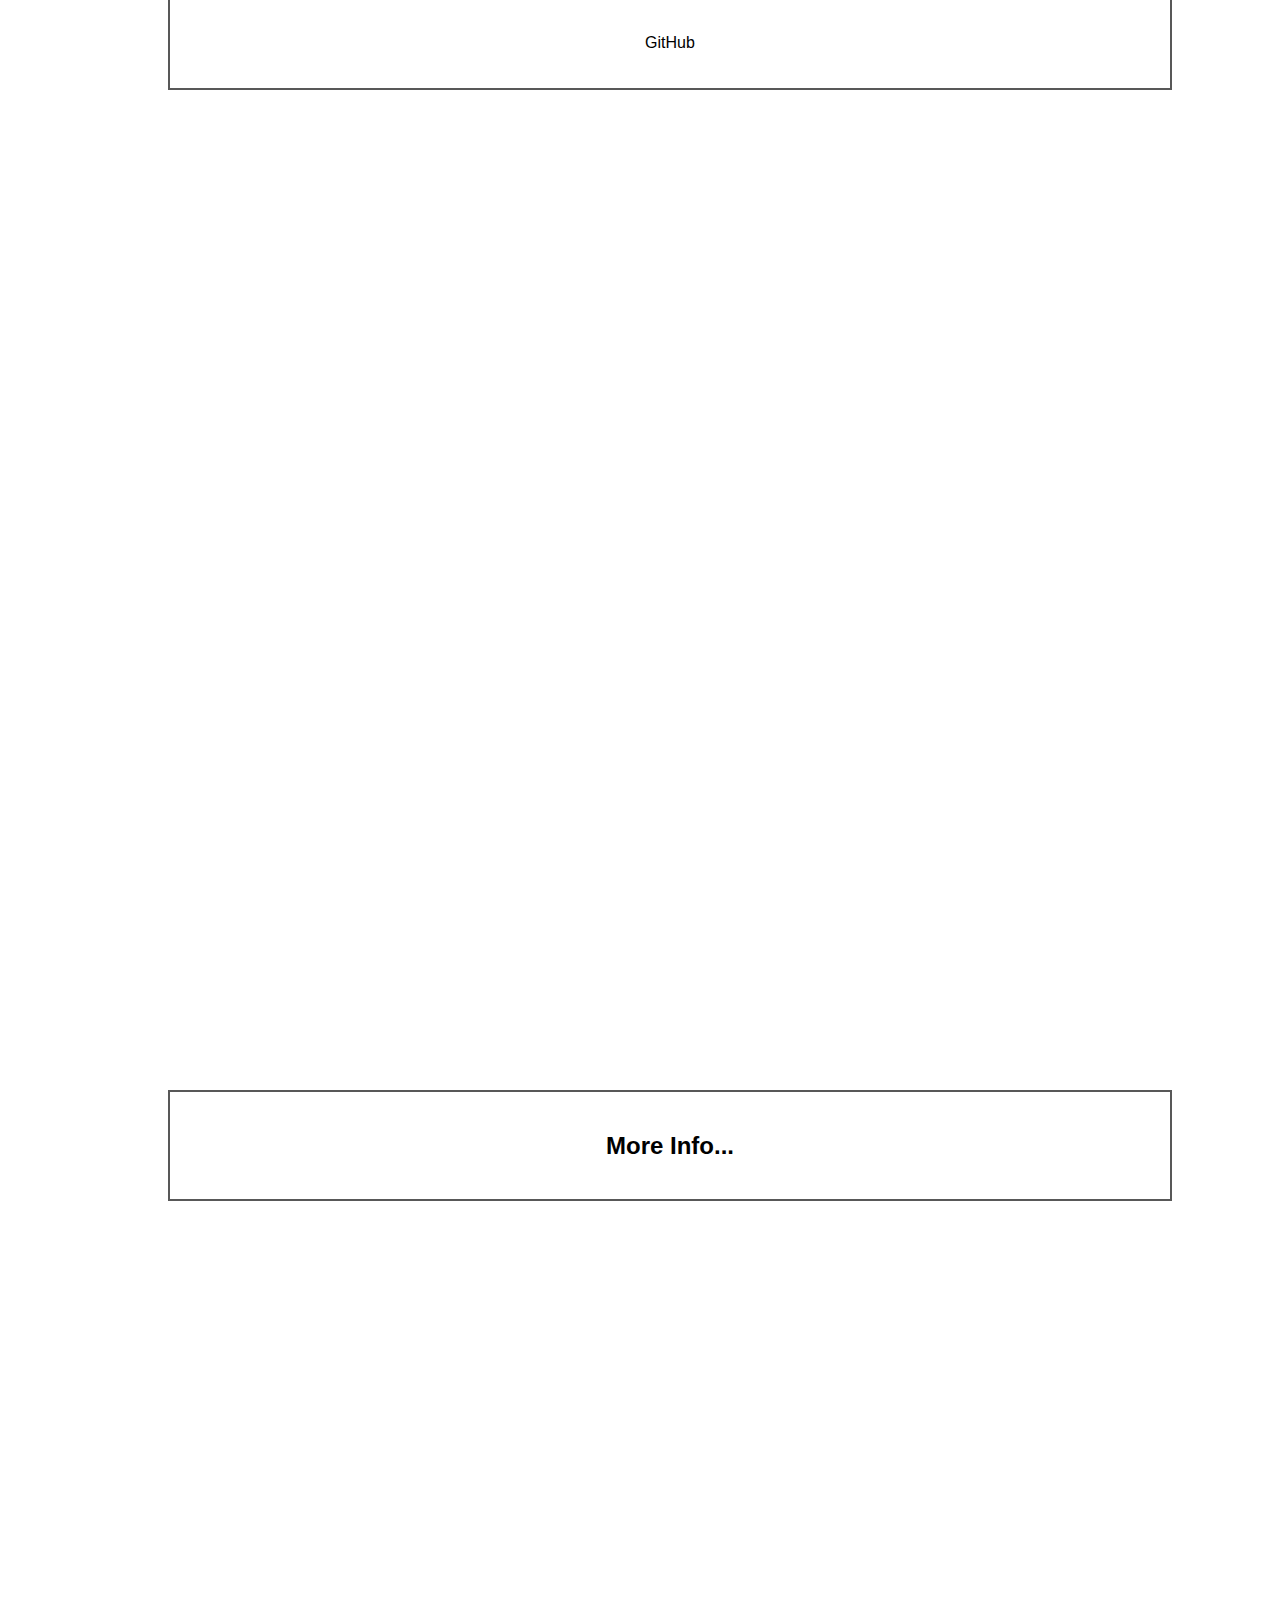
==== commit 5a96e207: "style: Update title icon in about_me.html and index.html" ====
--- a/about_me.html
+++ b/about_me.html
@@ -4,7 +4,7 @@
     <meta charset="UTF-8">
     <meta name="viewport" content="width=device-width, initial-scale=1.0">
     <title>About Me ツ゚</title>
-    <!-- icon -->
+    <!-- title icon -->
     <link rel="icon" href="location..." type="image/png">
     <!-- css/about_me/...-->
     <link rel="stylesheet" href="css/about_me/about_me.css">
@@ -19,7 +19,7 @@
         <script src="javascript/about_me/navbar.js"></script>
     </nav>
 
-    <h1>Scroll Down!</h1>
+    <h1>Scroll Down!</h1>Hey I am planning toadd a scrolling animation transition everytime I scroll on about_me.html
     <p>i'll be adding animation and style soon.</p>
 
     <div class="row">
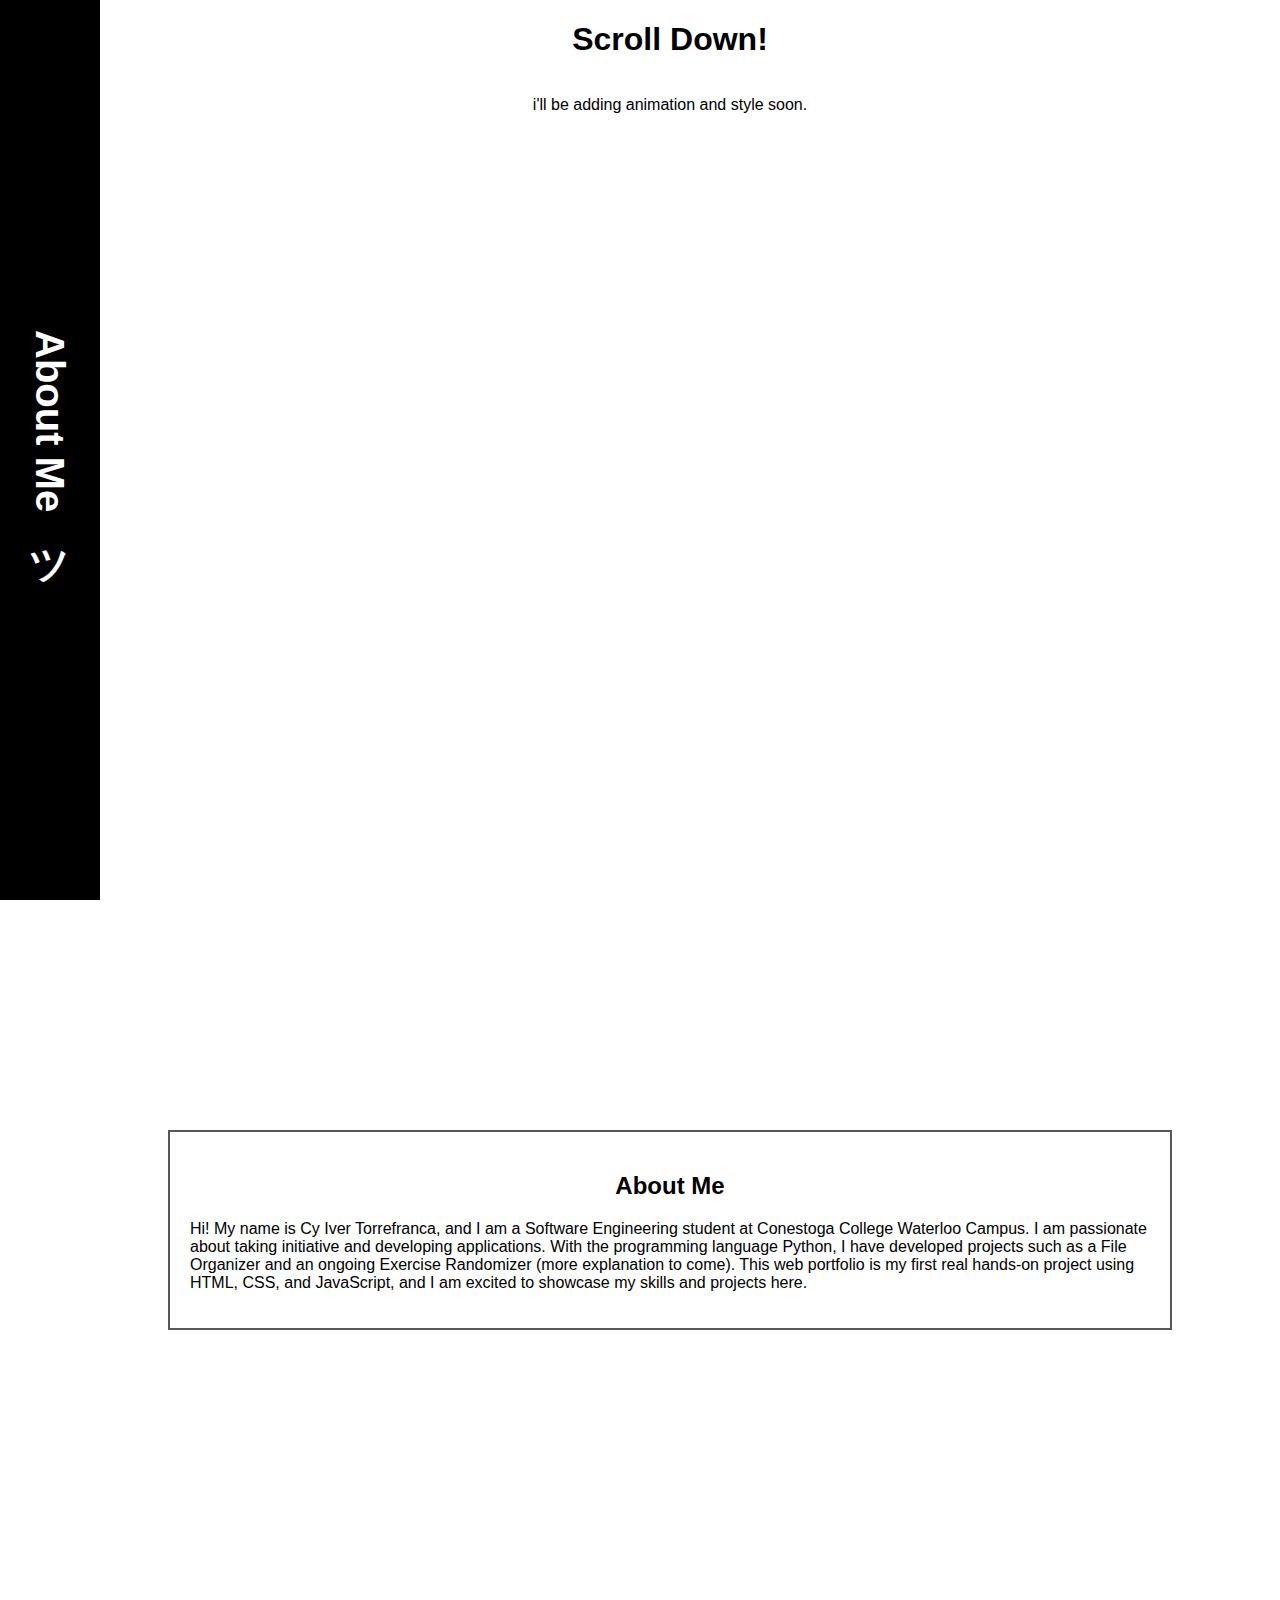
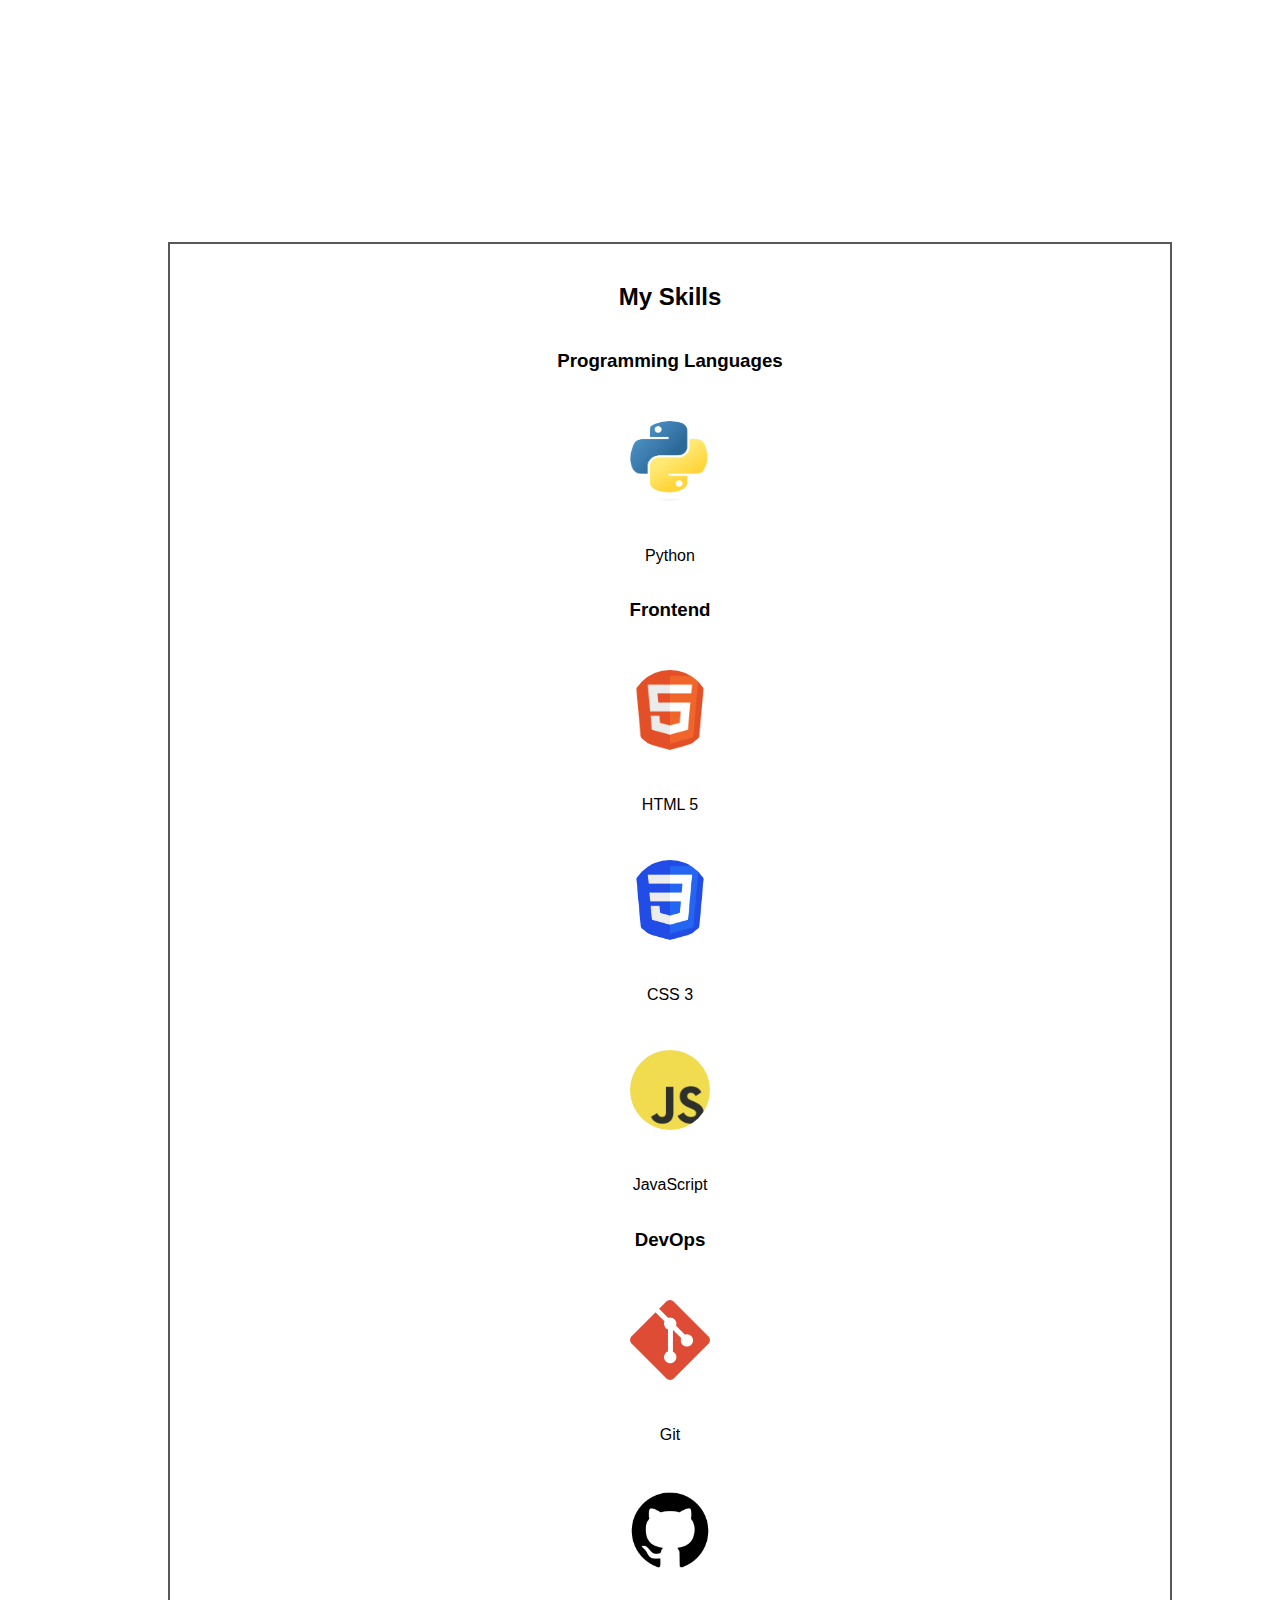
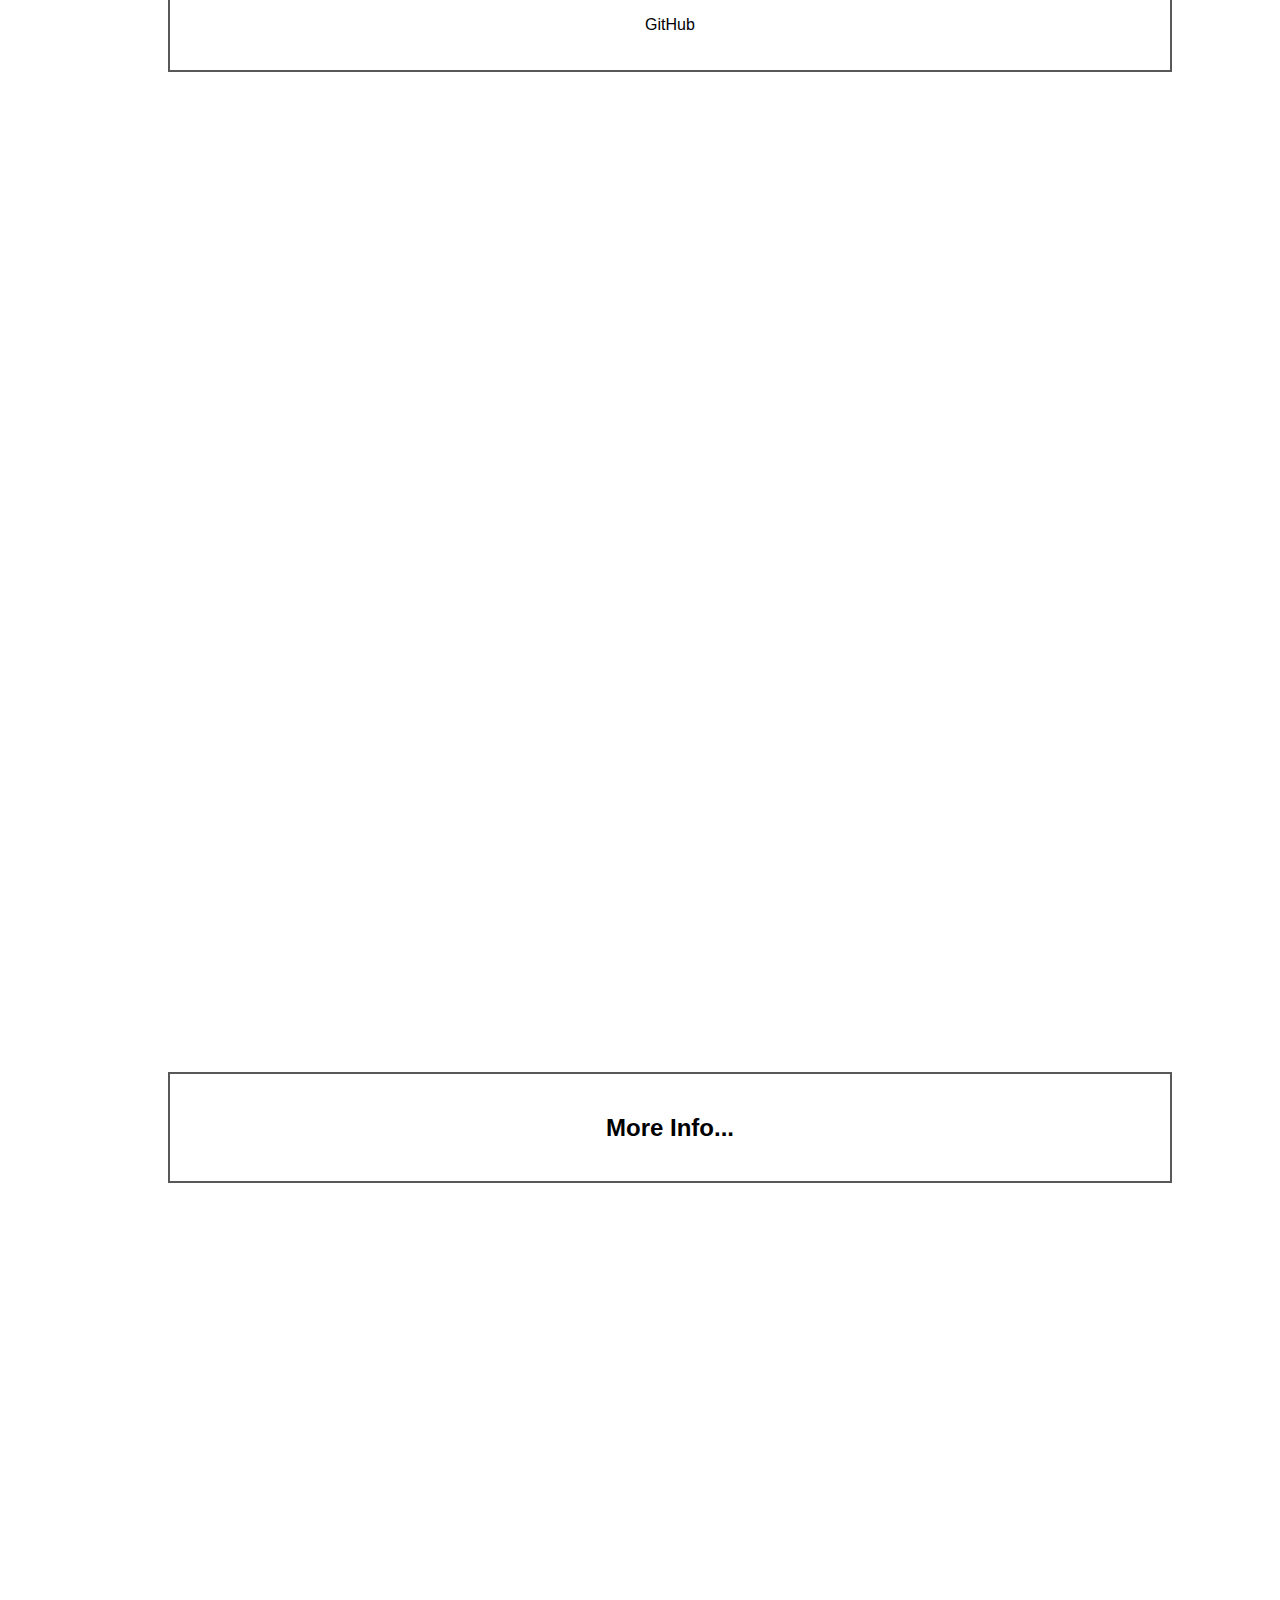
==== commit bd657a47: "adjustment: some fix some miss typing." ====
--- a/about_me.html
+++ b/about_me.html
@@ -19,7 +19,7 @@
         <script src="javascript/about_me/navbar.js"></script>
     </nav>
 
-    <h1>Scroll Down!</h1>Hey I am planning toadd a scrolling animation transition everytime I scroll on about_me.html
+    <h1>Scroll Down!</h1>
     <p>i'll be adding animation and style soon.</p>
 
     <div class="row">
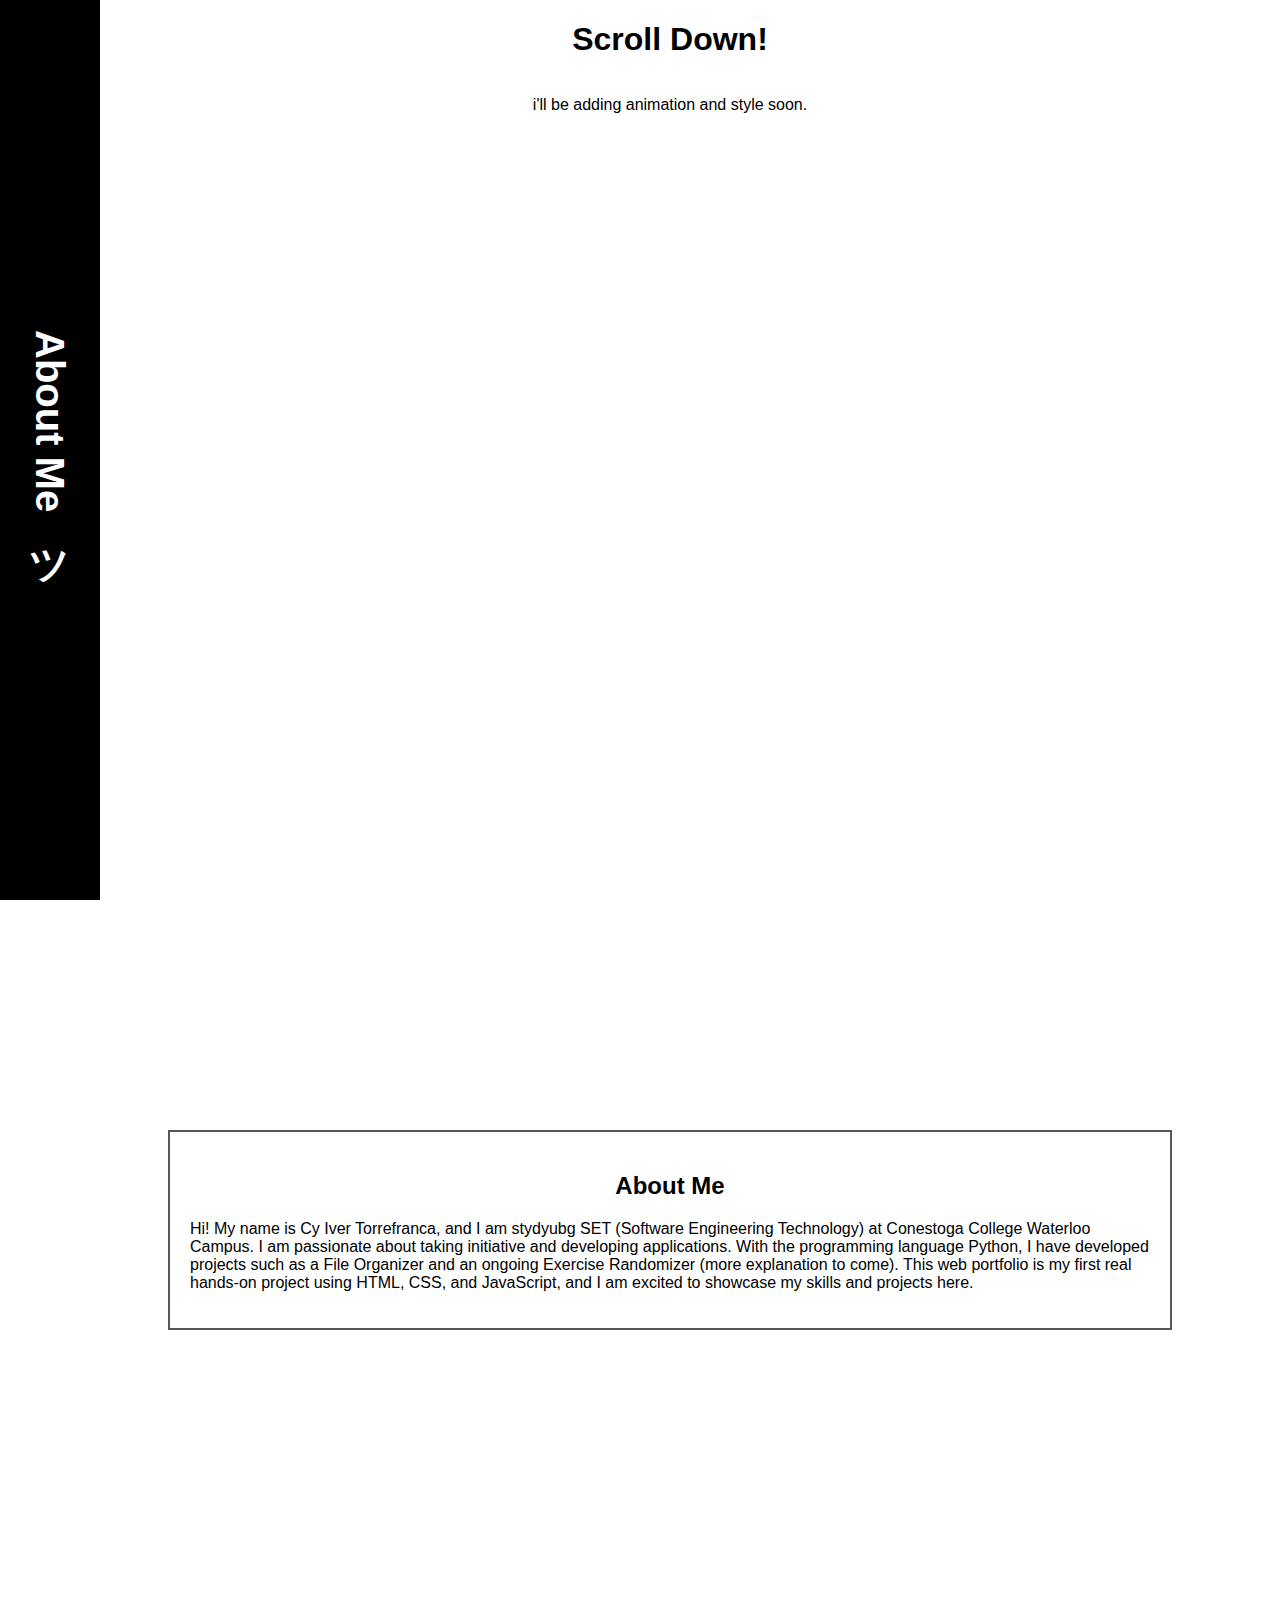
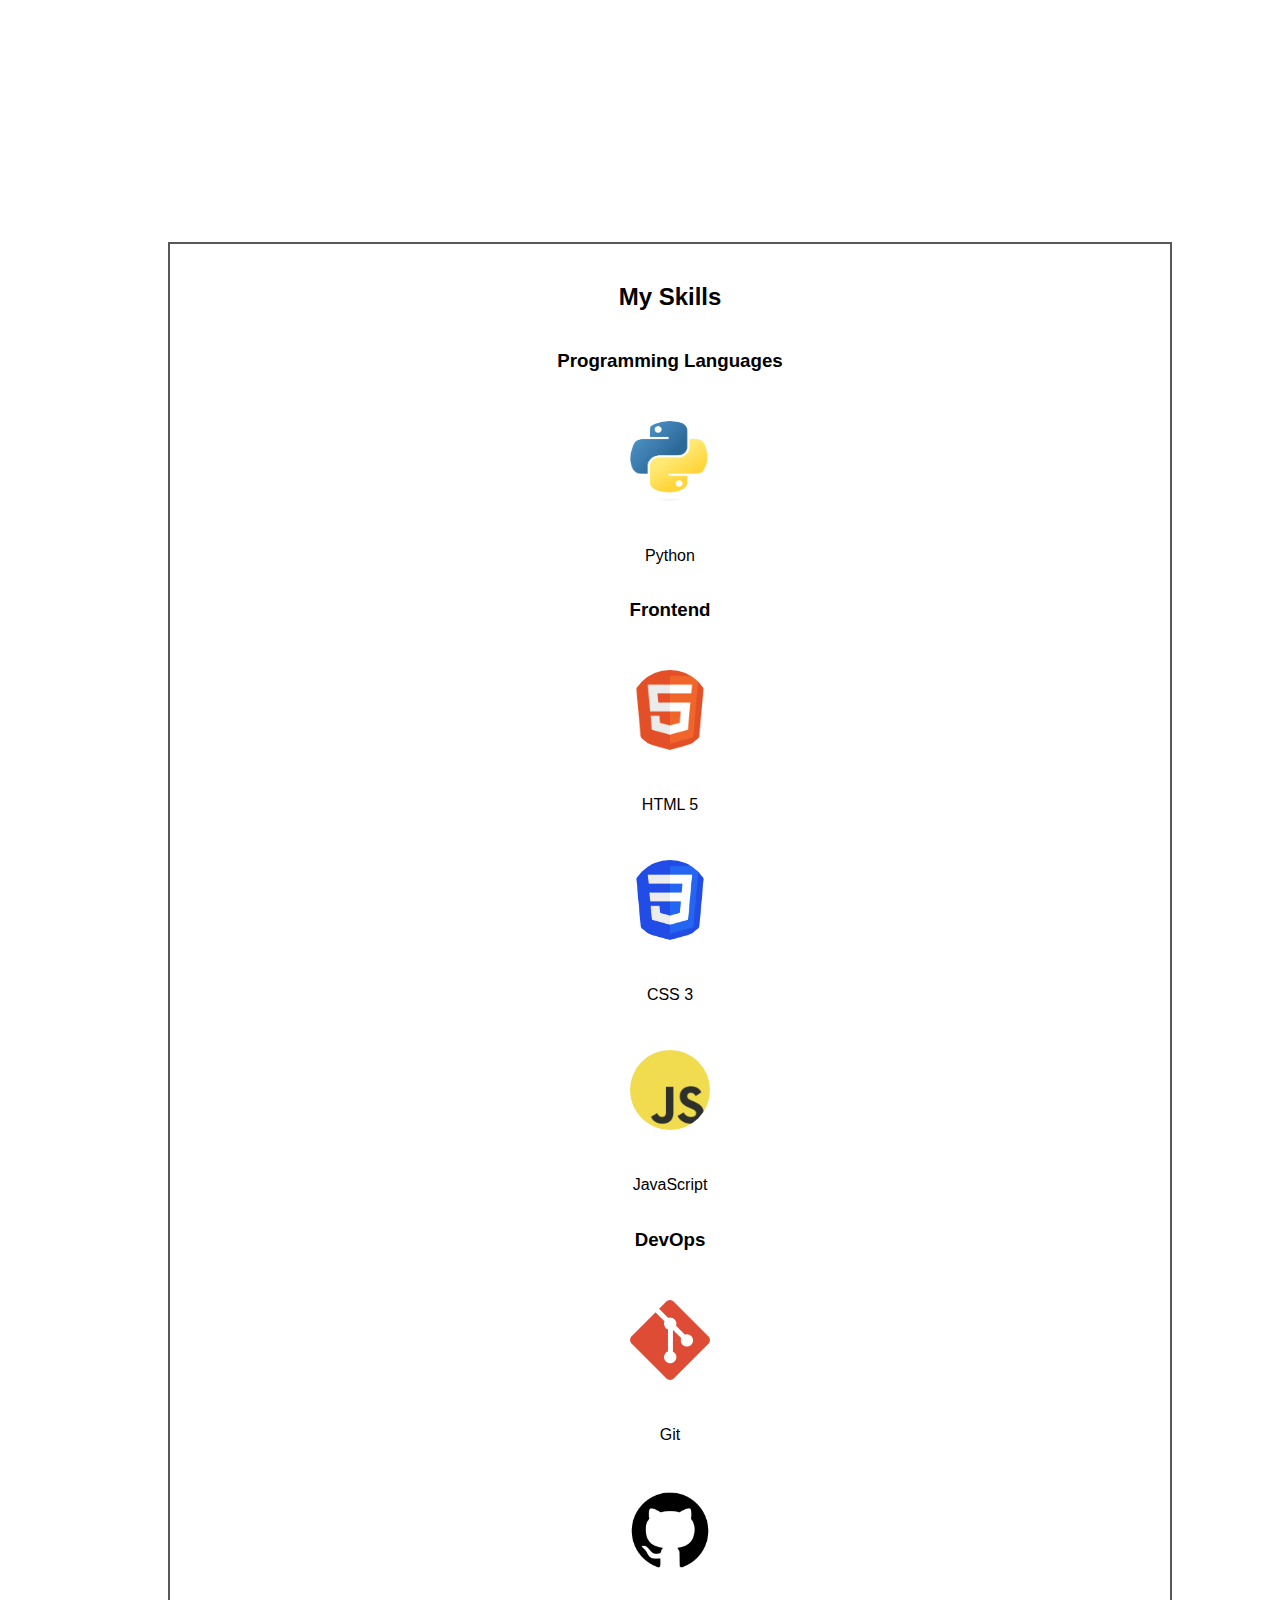
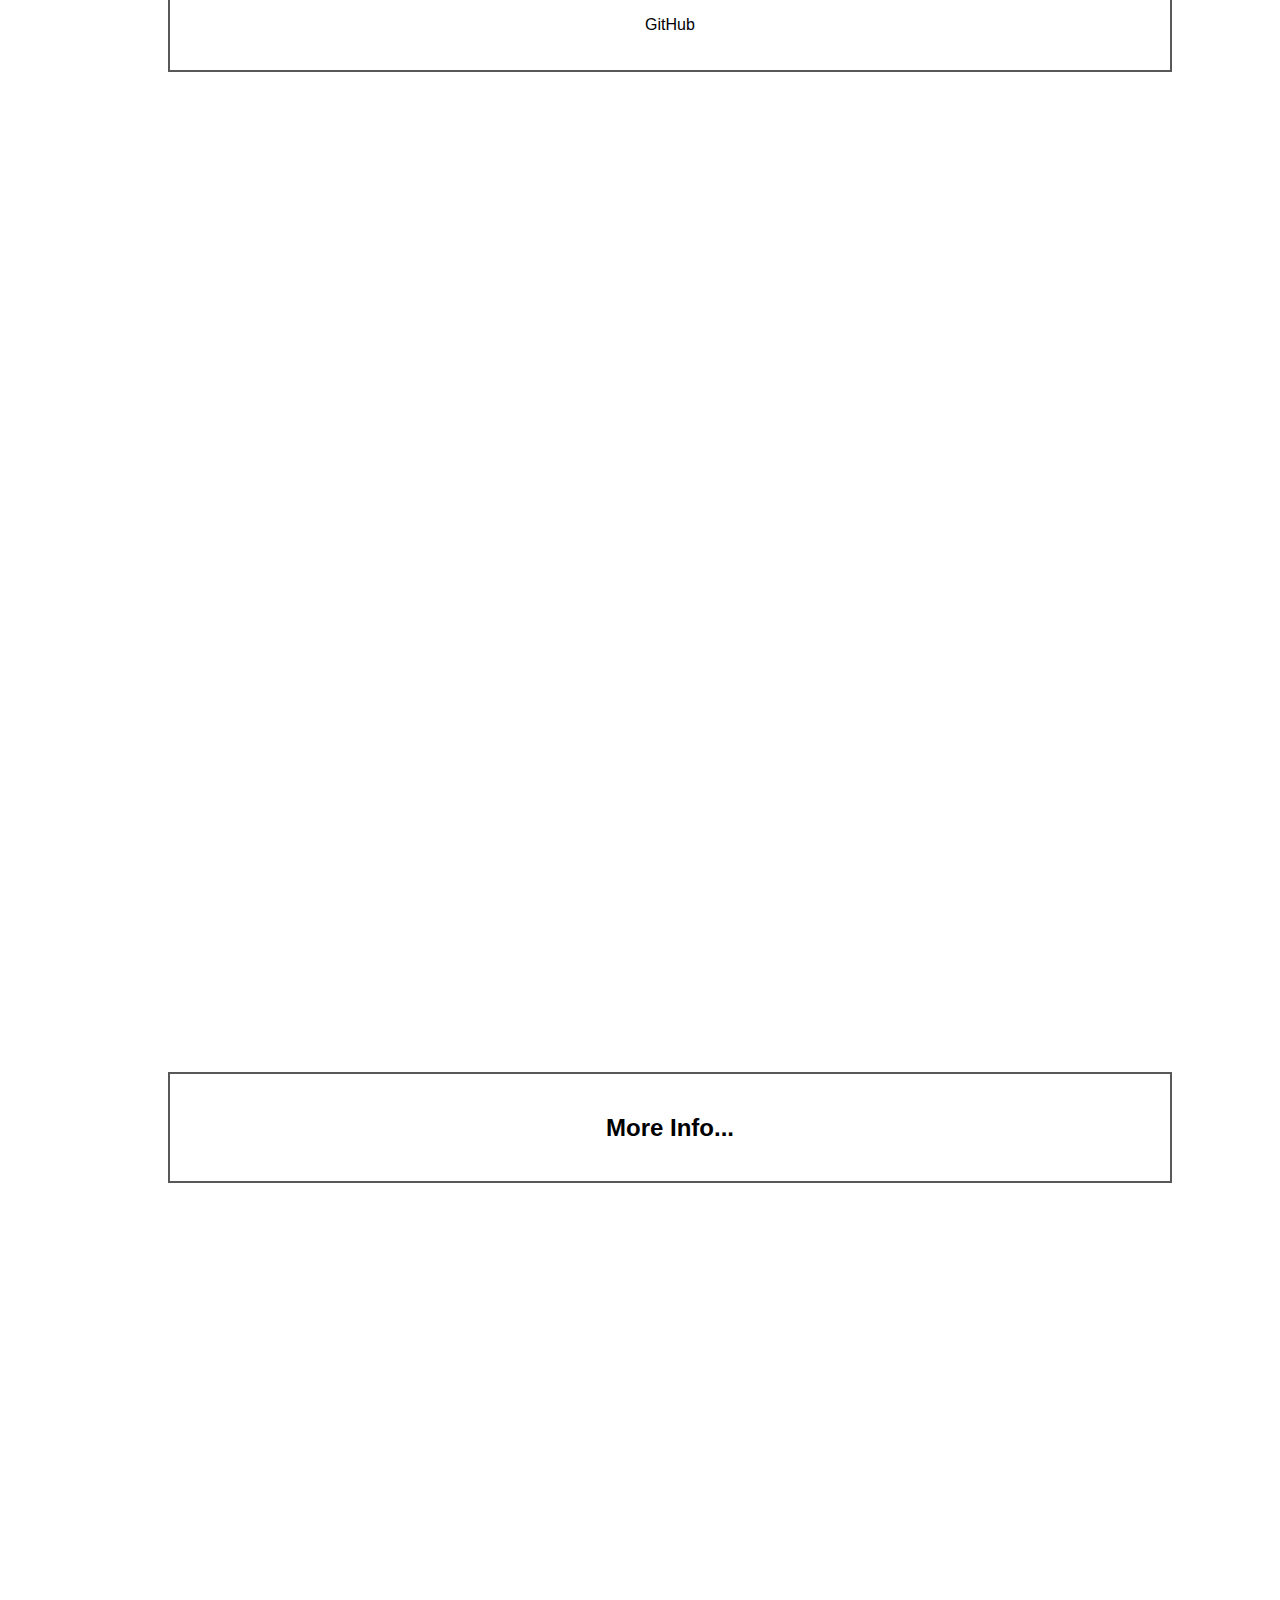
==== commit fc9d7284: "style: Update about_me.html to correct typo in educational program name" ====
--- a/about_me.html
+++ b/about_me.html
@@ -26,7 +26,7 @@
         <div class="column">
             <h2>About Me</h2>
             <div id="about_me_Description">
-                <p>Hi! My name is Cy Iver Torrefranca, and I am a Software Engineering student at Conestoga College Waterloo Campus. I am passionate about taking initiative and developing applications. With the programming language Python, I have developed projects such as a File Organizer and an ongoing Exercise Randomizer (more explanation to come). This web portfolio is my first real hands-on project using HTML, CSS, and JavaScript, and I am excited to showcase my skills and projects here.</p>
+                <p>Hi! My name is Cy Iver Torrefranca, and I am stydyubg SET (Software Engineering Technology) at Conestoga College Waterloo Campus. I am passionate about taking initiative and developing applications. With the programming language Python, I have developed projects such as a File Organizer and an ongoing Exercise Randomizer (more explanation to come). This web portfolio is my first real hands-on project using HTML, CSS, and JavaScript, and I am excited to showcase my skills and projects here.</p>
             </div>
         </div>
 
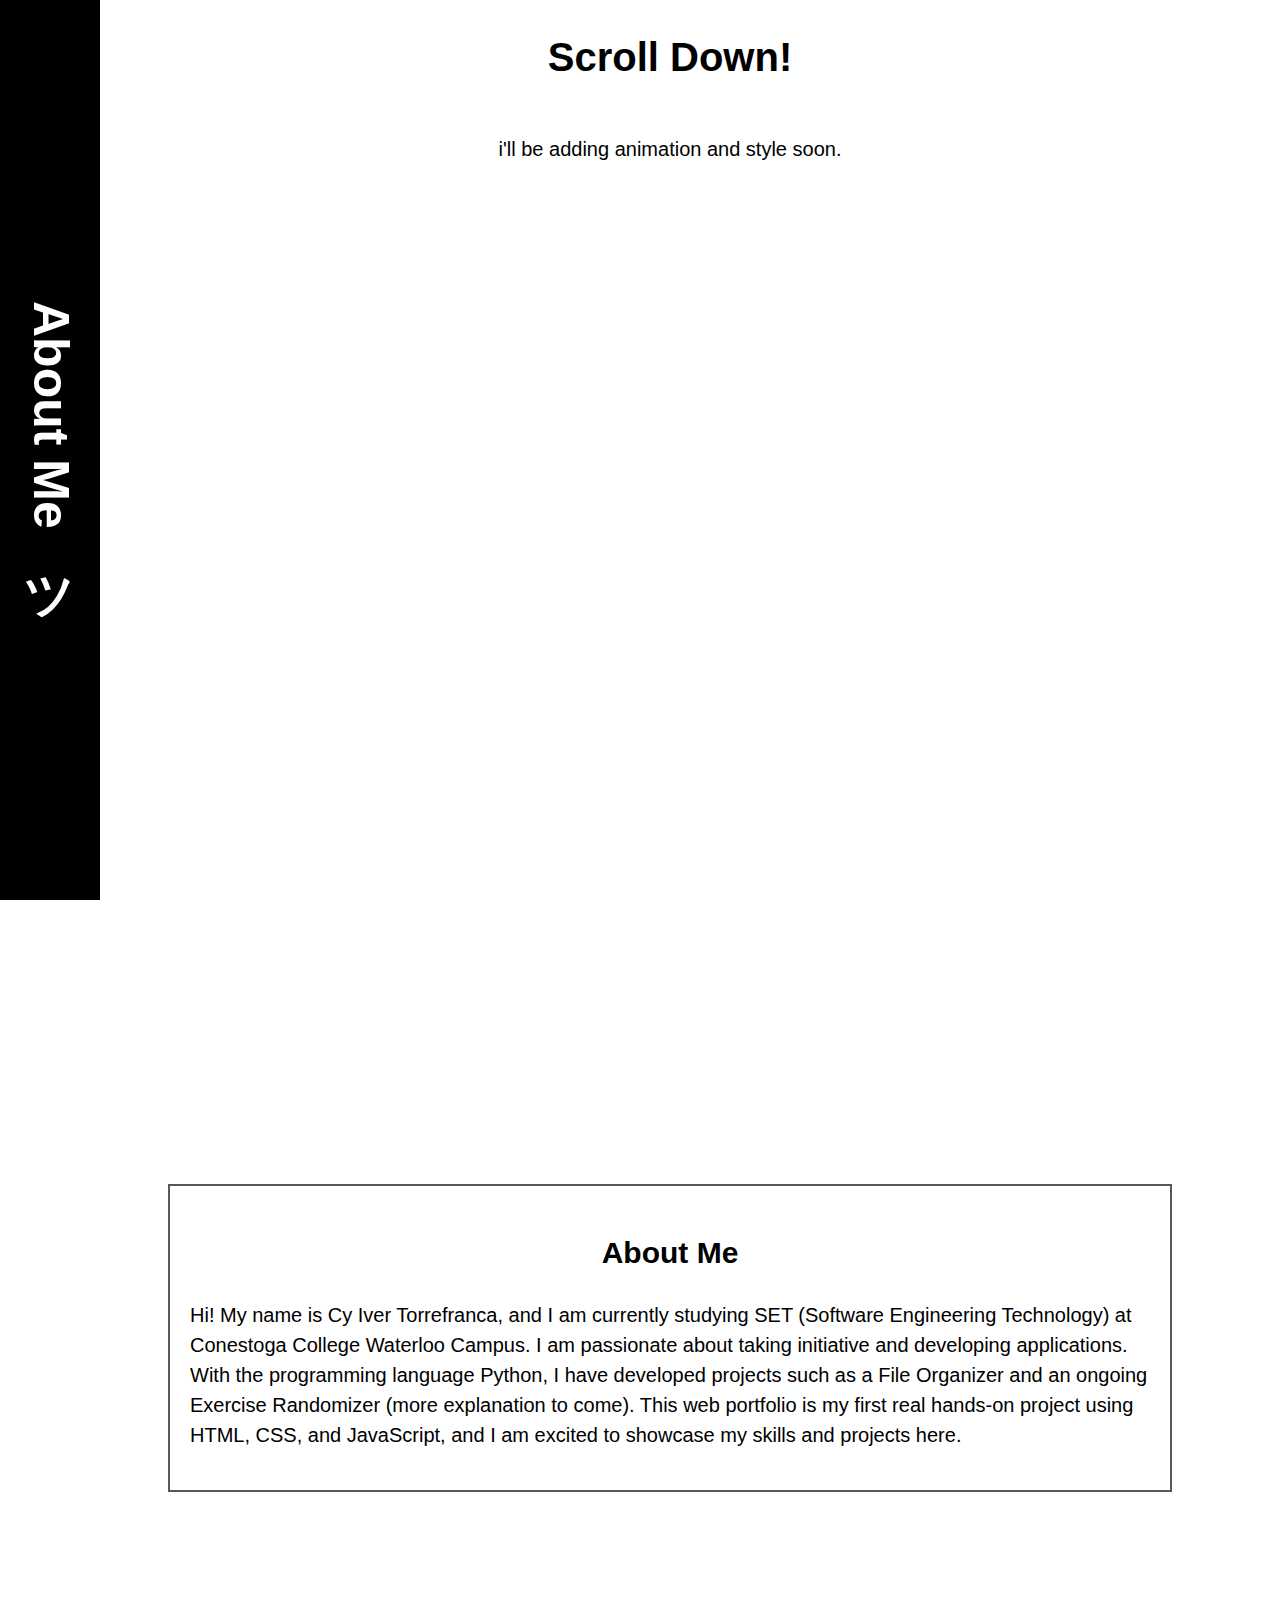
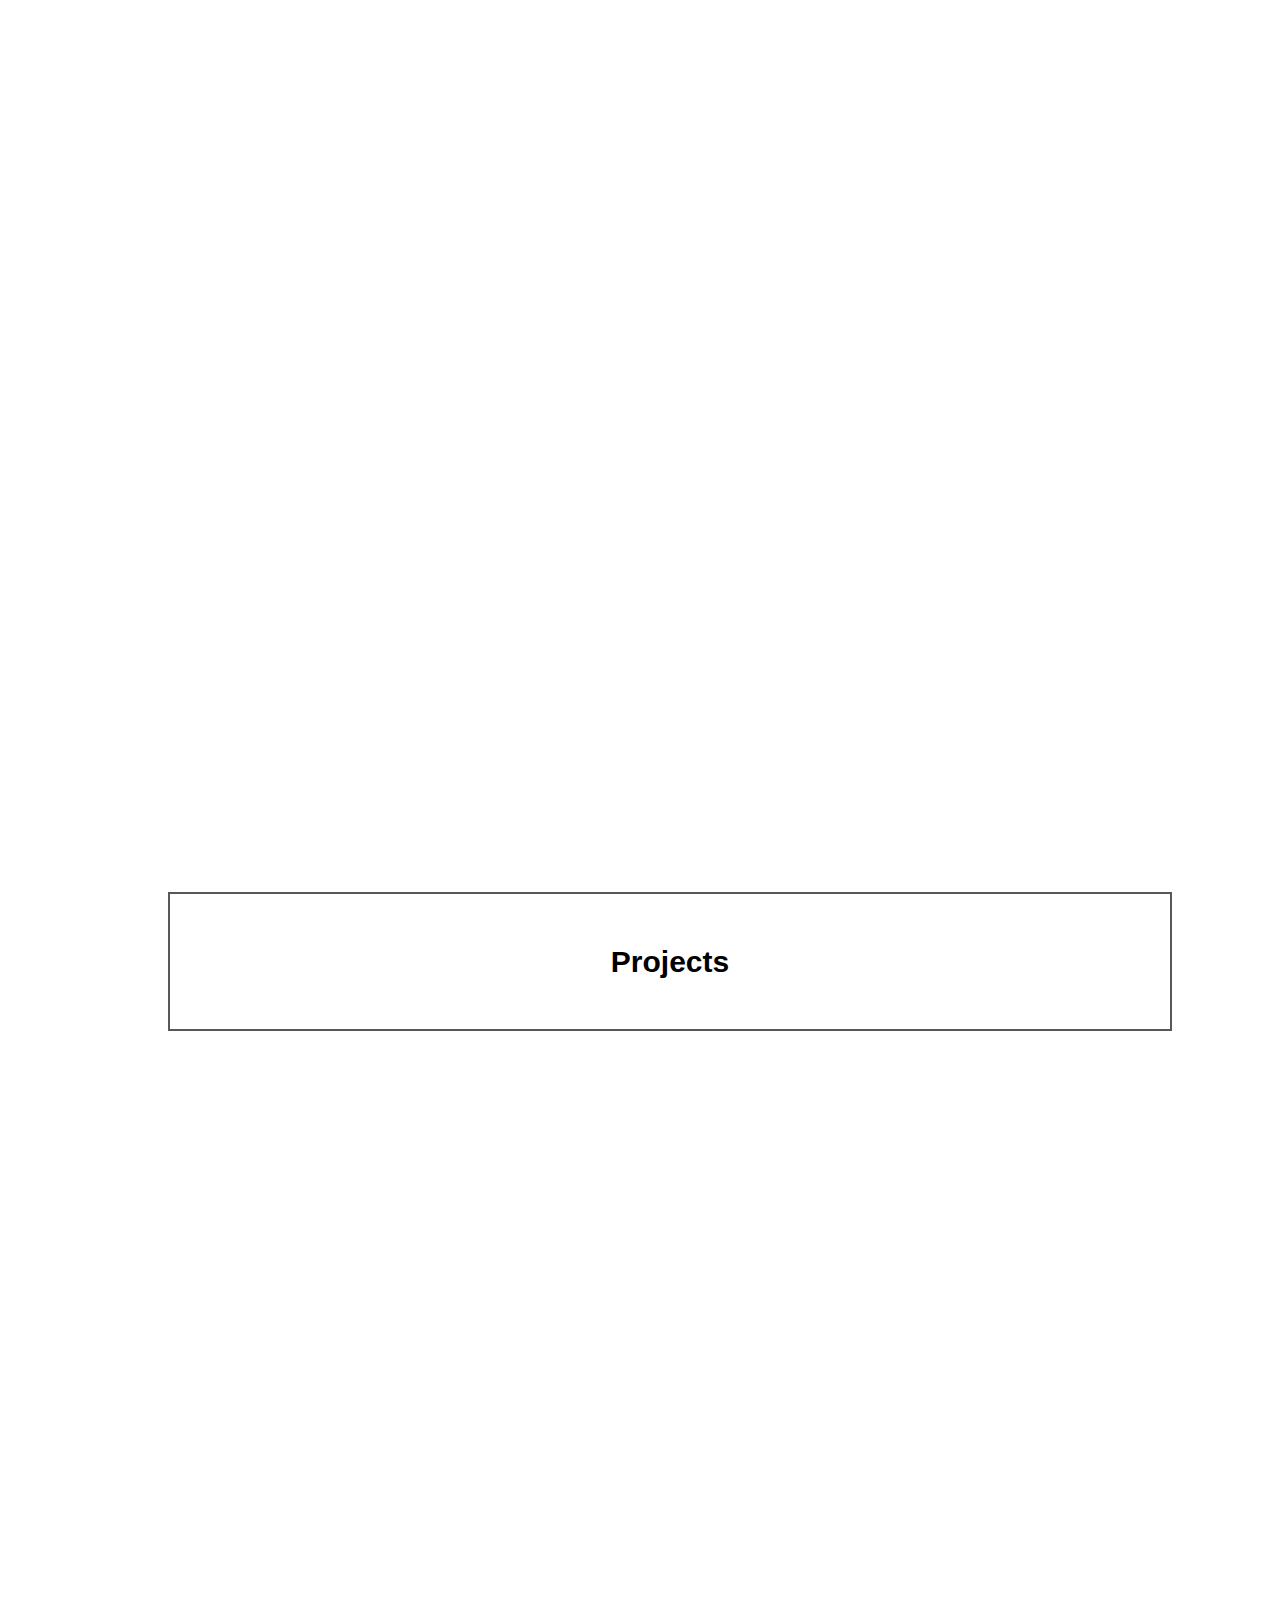
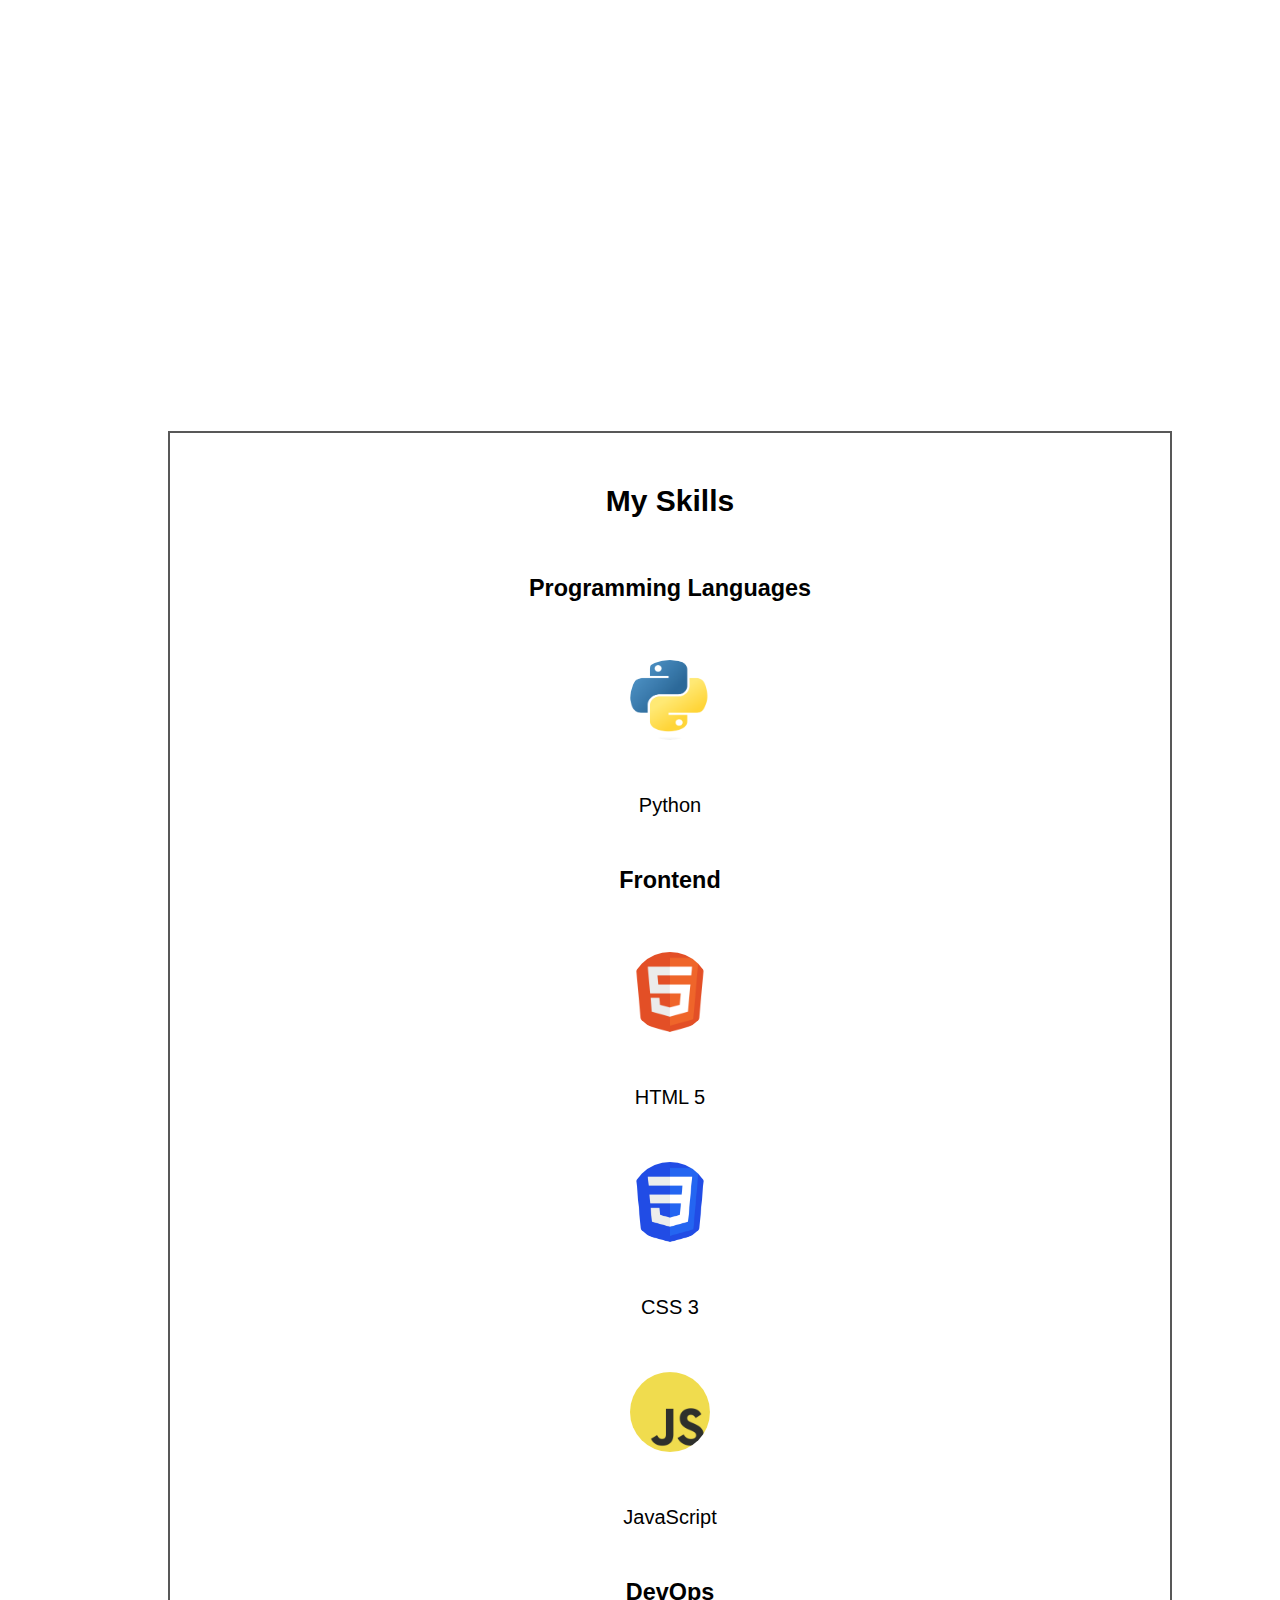
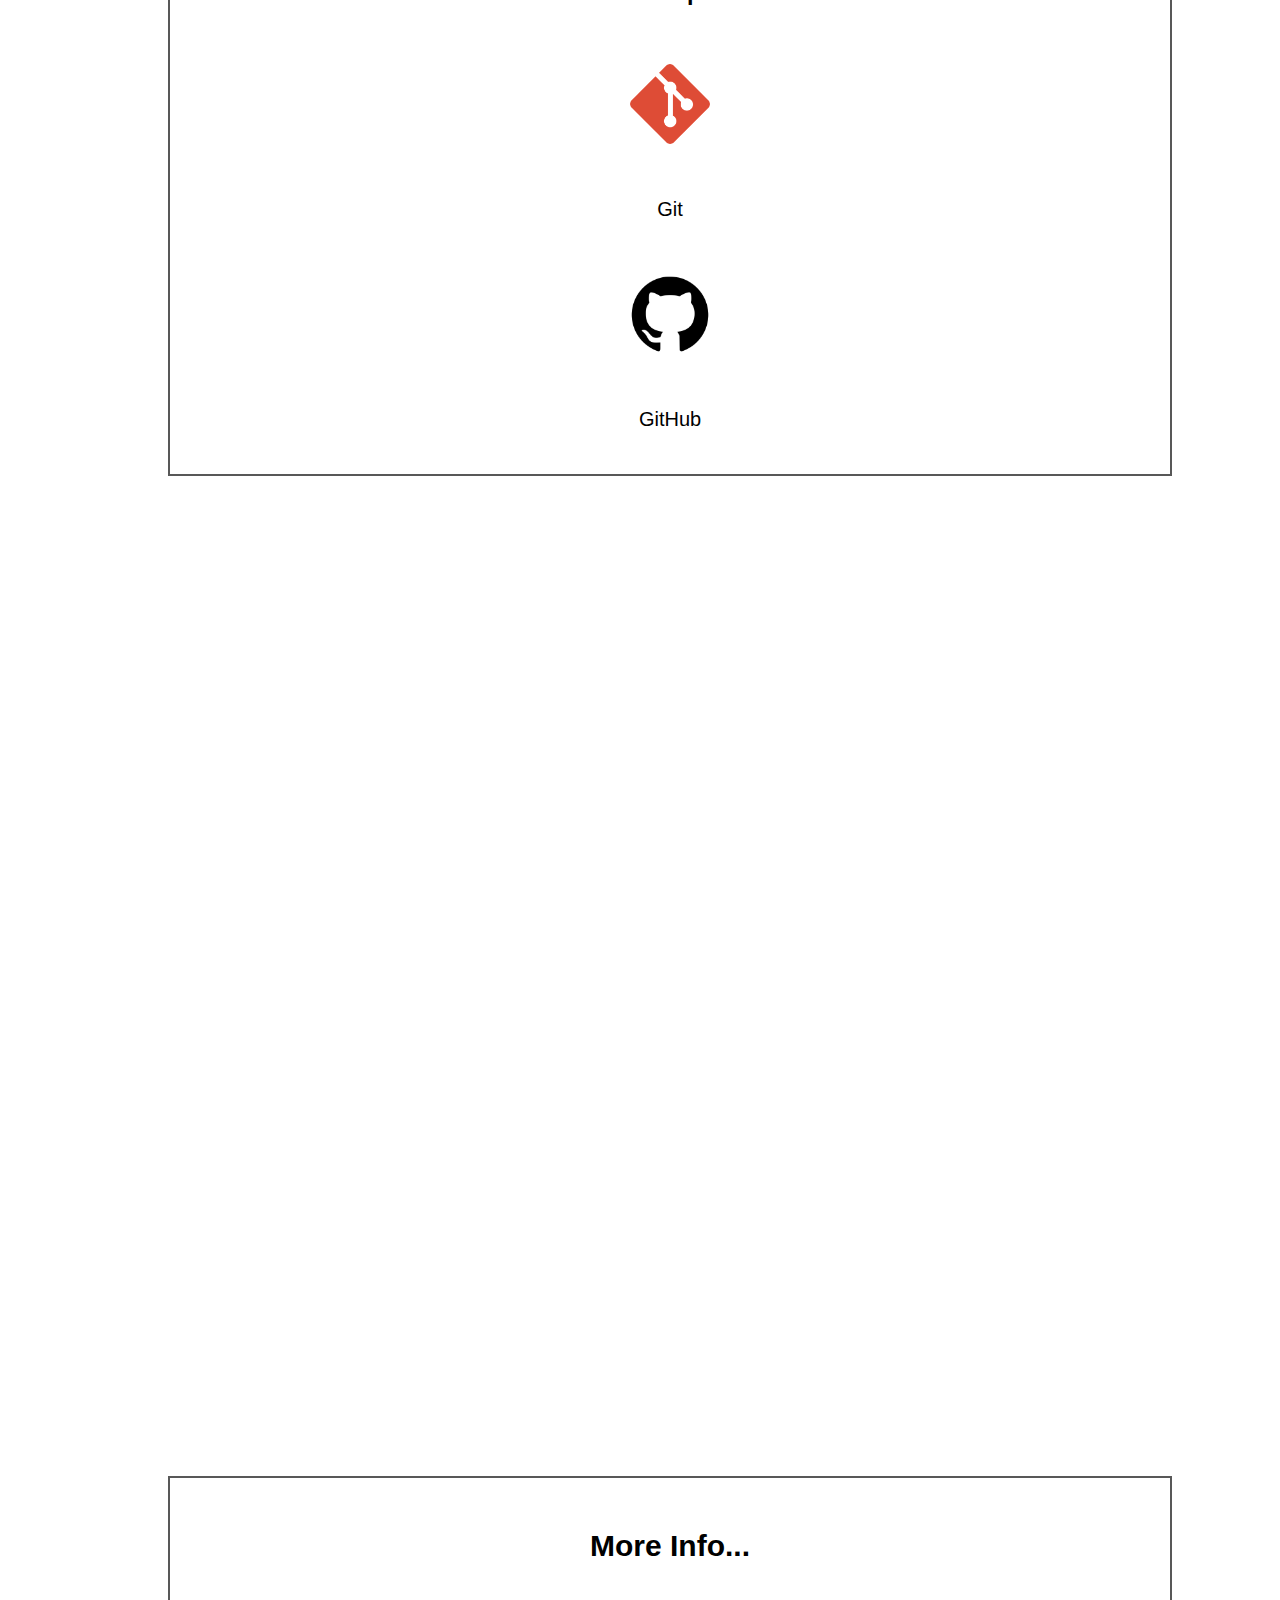
==== commit 7e0eb360: "style: Update about_me.html to correct typo in educational program name" ====
--- a/about_me.html
+++ b/about_me.html
@@ -26,7 +26,7 @@
         <div class="column">
             <h2>About Me</h2>
             <div id="about_me_Description">
-                <p>Hi! My name is Cy Iver Torrefranca, and I am stydyubg SET (Software Engineering Technology) at Conestoga College Waterloo Campus. I am passionate about taking initiative and developing applications. With the programming language Python, I have developed projects such as a File Organizer and an ongoing Exercise Randomizer (more explanation to come). This web portfolio is my first real hands-on project using HTML, CSS, and JavaScript, and I am excited to showcase my skills and projects here.</p>
+                <p>Hi! My name is Cy Iver Torrefranca, and I am currently studying SET (Software Engineering Technology) at Conestoga College Waterloo Campus. I am passionate about taking initiative and developing applications. With the programming language Python, I have developed projects such as a File Organizer and an ongoing Exercise Randomizer (more explanation to come). This web portfolio is my first real hands-on project using HTML, CSS, and JavaScript, and I am excited to showcase my skills and projects here.</p>
             </div>
         </div>
 
--- a/css/about_me/about_me.css
+++ b/css/about_me/about_me.css
@@ -1,6 +1,10 @@
 html, body {
     height: 100%;
-    margin: 0;
+    margin: auto;
+    h1, h2, h3, h4, h5, h6 {
+        font-family: 'Open Sans', sans-serif;
+        text-wrap: balance;
+    }
 }
 
 body { /* This is the body selector */
@@ -9,6 +13,9 @@
     flex-direction: column;
     align-items: center;
     padding-left: 60px; /* Adjust padding as needed */
+    max-width: clamp(320px, 90%, 1200px);
+    line-height: 1.5;
+    font-size: 1.25rem;
 }
 
 .about_me_main {
